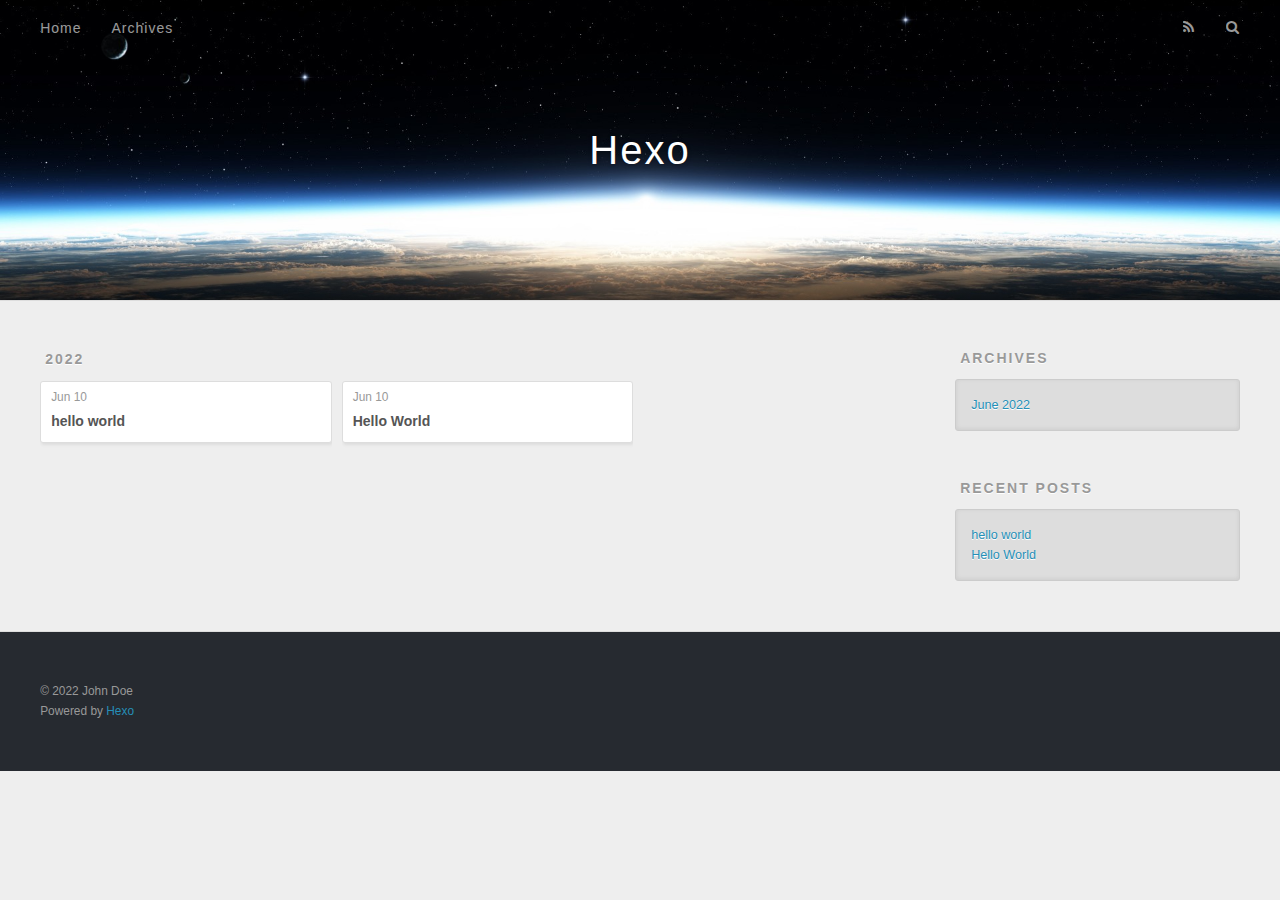
==== archives/index.html @ b184bdeb "Site updated: 2022-06-10 23:36:42" ====
<!DOCTYPE html>
<html>
<head>
  <meta charset="utf-8">
  

  
  <title>Archives | Hexo</title>
  <meta name="viewport" content="width=device-width, initial-scale=1, maximum-scale=1">
  <meta property="og:type" content="website">
<meta property="og:title" content="Hexo">
<meta property="og:url" content="http://example.com/archives/index.html">
<meta property="og:site_name" content="Hexo">
<meta property="og:locale" content="en_US">
<meta property="article:author" content="John Doe">
<meta name="twitter:card" content="summary">
  
    <link rel="alternate" href="/atom.xml" title="Hexo" type="application/atom+xml">
  
  
    <link rel="icon" href="/favicon.png">
  
  
    <link href="//fonts.googleapis.com/css?family=Source+Code+Pro" rel="stylesheet" type="text/css">
  
  
<link rel="stylesheet" href="/css/style.css">

<meta name="generator" content="Hexo 5.4.2"></head>

<body>
  <div id="container">
    <div id="wrap">
      <header id="header">
  <div id="banner"></div>
  <div id="header-outer" class="outer">
    <div id="header-title" class="inner">
      <h1 id="logo-wrap">
        <a href="/" id="logo">Hexo</a>
      </h1>
      
    </div>
    <div id="header-inner" class="inner">
      <nav id="main-nav">
        <a id="main-nav-toggle" class="nav-icon"></a>
        
          <a class="main-nav-link" href="/">Home</a>
        
          <a class="main-nav-link" href="/archives">Archives</a>
        
      </nav>
      <nav id="sub-nav">
        
          <a id="nav-rss-link" class="nav-icon" href="/atom.xml" title="RSS Feed"></a>
        
        <a id="nav-search-btn" class="nav-icon" title="Search"></a>
      </nav>
      <div id="search-form-wrap">
        <form action="//google.com/search" method="get" accept-charset="UTF-8" class="search-form"><input type="search" name="q" class="search-form-input" placeholder="Search"><button type="submit" class="search-form-submit">&#xF002;</button><input type="hidden" name="sitesearch" value="http://example.com"></form>
      </div>
    </div>
  </div>
</header>
      <div class="outer">
        <section id="main">
  
  
    
    
      
      
      <section class="archives-wrap">
        <div class="archive-year-wrap">
          <a href="/archives/2022" class="archive-year">2022</a>
        </div>
        <div class="archives">
    
    <article class="archive-article archive-type-post">
  <div class="archive-article-inner">
    <header class="archive-article-header">
      <a href="/2022/06/10/hello-world-1/" class="archive-article-date">
  <time datetime="2022-06-10T15:29:59.000Z" itemprop="datePublished">Jun 10</time>
</a>
      
  
    <h1 itemprop="name">
      <a class="archive-article-title" href="/2022/06/10/hello-world-1/">hello world</a>
    </h1>
  

    </header>
  </div>
</article>
  
    
    
    <article class="archive-article archive-type-post">
  <div class="archive-article-inner">
    <header class="archive-article-header">
      <a href="/2022/06/10/hello-world/" class="archive-article-date">
  <time datetime="2022-06-10T15:26:46.413Z" itemprop="datePublished">Jun 10</time>
</a>
      
  
    <h1 itemprop="name">
      <a class="archive-article-title" href="/2022/06/10/hello-world/">Hello World</a>
    </h1>
  

    </header>
  </div>
</article>
  
  
    </div></section>
  


</section>
        
          <aside id="sidebar">
  
    

  
    

  
    
  
    
  <div class="widget-wrap">
    <h3 class="widget-title">Archives</h3>
    <div class="widget">
      <ul class="archive-list"><li class="archive-list-item"><a class="archive-list-link" href="/archives/2022/06/">June 2022</a></li></ul>
    </div>
  </div>


  
    
  <div class="widget-wrap">
    <h3 class="widget-title">Recent Posts</h3>
    <div class="widget">
      <ul>
        
          <li>
            <a href="/2022/06/10/hello-world-1/">hello world</a>
          </li>
        
          <li>
            <a href="/2022/06/10/hello-world/">Hello World</a>
          </li>
        
      </ul>
    </div>
  </div>

  
</aside>
        
      </div>
      <footer id="footer">
  
  <div class="outer">
    <div id="footer-info" class="inner">
      &copy; 2022 John Doe<br>
      Powered by <a href="http://hexo.io/" target="_blank">Hexo</a>
    </div>
  </div>
</footer>
    </div>
    <nav id="mobile-nav">
  
    <a href="/" class="mobile-nav-link">Home</a>
  
    <a href="/archives" class="mobile-nav-link">Archives</a>
  
</nav>
    

<script src="//ajax.googleapis.com/ajax/libs/jquery/2.0.3/jquery.min.js"></script>


  
<link rel="stylesheet" href="/fancybox/jquery.fancybox.css">

  
<script src="/fancybox/jquery.fancybox.pack.js"></script>




<script src="/js/script.js"></script>




  </div>
</body>
</html>
---- css/style.css ----
body {
  width: 100%;
}
body:before,
body:after {
  content: "";
  display: table;
}
body:after {
  clear: both;
}
html,
body,
div,
span,
applet,
object,
iframe,
h1,
h2,
h3,
h4,
h5,
h6,
p,
blockquote,
pre,
a,
abbr,
acronym,
address,
big,
cite,
code,
del,
dfn,
em,
img,
ins,
kbd,
q,
s,
samp,
small,
strike,
strong,
sub,
sup,
tt,
var,
dl,
dt,
dd,
ol,
ul,
li,
fieldset,
form,
label,
legend,
table,
caption,
tbody,
tfoot,
thead,
tr,
th,
td {
  margin: 0;
  padding: 0;
  border: 0;
  outline: 0;
  font-weight: inherit;
  font-style: inherit;
  font-family: inherit;
  font-size: 100%;
  vertical-align: baseline;
}
body {
  line-height: 1;
  color: #000;
  background: #fff;
}
ol,
ul {
  list-style: none;
}
table {
  border-collapse: separate;
  border-spacing: 0;
  vertical-align: middle;
}
caption,
th,
td {
  text-align: left;
  font-weight: normal;
  vertical-align: middle;
}
a img {
  border: none;
}
input,
button {
  margin: 0;
  padding: 0;
}
input::-moz-focus-inner,
button::-moz-focus-inner {
  border: 0;
  padding: 0;
}
@font-face {
  font-family: FontAwesome;
  font-style: normal;
  font-weight: normal;
  src: url("fonts/fontawesome-webfont.eot?v=#4.0.3");
  src: url("fonts/fontawesome-webfont.eot?#iefix&v=#4.0.3") format("embedded-opentype"), url("fonts/fontawesome-webfont.woff?v=#4.0.3") format("woff"), url("fonts/fontawesome-webfont.ttf?v=#4.0.3") format("truetype"), url("fonts/fontawesome-webfont.svg#fontawesomeregular?v=#4.0.3") format("svg");
}
html,
body,
#container {
  height: 100%;
}
body {
  background: #eee;
  font: 14px -apple-system, BlinkMacSystemFont, "Segoe UI", "Roboto", "Oxygen", "Ubuntu", "Cantarell", "Fira Sans", "Droid Sans", "Helvetica Neue", sans-serif;
  -webkit-text-size-adjust: 100%;
}
.outer {
  max-width: 1220px;
  margin: 0 auto;
  padding: 0 20px;
}
.outer:before,
.outer:after {
  content: "";
  display: table;
}
.outer:after {
  clear: both;
}
.inner {
  display: inline;
  float: left;
  width: 98.33333333333333%;
  margin: 0 0.833333333333333%;
}
.left,
.alignleft {
  float: left;
}
.right,
.alignright {
  float: right;
}
.clear {
  clear: both;
}
#container {
  position: relative;
}
.mobile-nav-on {
  overflow: hidden;
}
#wrap {
  height: 100%;
  width: 100%;
  position: absolute;
  top: 0;
  left: 0;
  -webkit-transition: 0.2s ease-out;
  -moz-transition: 0.2s ease-out;
  -ms-transition: 0.2s ease-out;
  transition: 0.2s ease-out;
  z-index: 1;
  background: #eee;
}
.mobile-nav-on #wrap {
  left: 280px;
}
@media screen and (min-width: 768px) {
  #main {
    display: inline;
    float: left;
    width: 73.33333333333333%;
    margin: 0 0.833333333333333%;
  }
}
.article-date,
.article-category-link,
.archive-year,
.widget-title {
  text-decoration: none;
  text-transform: uppercase;
  letter-spacing: 2px;
  color: #999;
  margin-bottom: 1em;
  margin-left: 5px;
  line-height: 1em;
  text-shadow: 0 1px #fff;
  font-weight: bold;
}
.article-inner,
.archive-article-inner {
  background: #fff;
  -webkit-box-shadow: 1px 2px 3px #ddd;
  box-shadow: 1px 2px 3px #ddd;
  border: 1px solid #ddd;
  border-radius: 3px;
}
.article-entry h1,
.widget h1 {
  font-size: 2em;
}
.article-entry h2,
.widget h2 {
  font-size: 1.5em;
}
.article-entry h3,
.widget h3 {
  font-size: 1.3em;
}
.article-entry h4,
.widget h4 {
  font-size: 1.2em;
}
.article-entry h5,
.widget h5 {
  font-size: 1em;
}
.article-entry h6,
.widget h6 {
  font-size: 1em;
  color: #999;
}
.article-entry hr,
.widget hr {
  border: 1px dashed #ddd;
}
.article-entry strong,
.widget strong {
  font-weight: bold;
}
.article-entry em,
.widget em,
.article-entry cite,
.widget cite {
  font-style: italic;
}
.article-entry sup,
.widget sup,
.article-entry sub,
.widget sub {
  font-size: 0.75em;
  line-height: 0;
  position: relative;
  vertical-align: baseline;
}
.article-entry sup,
.widget sup {
  top: -0.5em;
}
.article-entry sub,
.widget sub {
  bottom: -0.2em;
}
.article-entry small,
.widget small {
  font-size: 0.85em;
}
.article-entry acronym,
.widget acronym,
.article-entry abbr,
.widget abbr {
  border-bottom: 1px dotted;
}
.article-entry ul,
.widget ul,
.article-entry ol,
.widget ol,
.article-entry dl,
.widget dl {
  margin: 0 20px;
  line-height: 1.6em;
}
.article-entry ul ul,
.widget ul ul,
.article-entry ol ul,
.widget ol ul,
.article-entry ul ol,
.widget ul ol,
.article-entry ol ol,
.widget ol ol {
  margin-top: 0;
  margin-bottom: 0;
}
.article-entry ul,
.widget ul {
  list-style: disc;
}
.article-entry ol,
.widget ol {
  list-style: decimal;
}
.article-entry dt,
.widget dt {
  font-weight: bold;
}
#header {
  height: 300px;
  position: relative;
  border-bottom: 1px solid #ddd;
}
#header:before,
#header:after {
  content: "";
  position: absolute;
  left: 0;
  right: 0;
  height: 40px;
}
#header:before {
  top: 0;
  background: -webkit-linear-gradient(rgba(0,0,0,0.2), transparent);
  background: -moz-linear-gradient(rgba(0,0,0,0.2), transparent);
  background: -ms-linear-gradient(rgba(0,0,0,0.2), transparent);
  background: linear-gradient(rgba(0,0,0,0.2), transparent);
}
#header:after {
  bottom: 0;
  background: -webkit-linear-gradient(transparent, rgba(0,0,0,0.2));
  background: -moz-linear-gradient(transparent, rgba(0,0,0,0.2));
  background: -ms-linear-gradient(transparent, rgba(0,0,0,0.2));
  background: linear-gradient(transparent, rgba(0,0,0,0.2));
}
#header-outer {
  height: 100%;
  position: relative;
}
#header-inner {
  position: relative;
  overflow: hidden;
}
#banner {
  position: absolute;
  top: 0;
  left: 0;
  width: 100%;
  height: 100%;
  background: url("images/banner.jpg") center #000;
  background-size: cover;
  z-index: -1;
}
#header-title {
  text-align: center;
  height: 40px;
  position: absolute;
  top: 50%;
  left: 0;
  margin-top: -20px;
}
#logo,
#subtitle {
  text-decoration: none;
  color: #fff;
  font-weight: 300;
  text-shadow: 0 1px 4px rgba(0,0,0,0.3);
}
#logo {
  font-size: 40px;
  line-height: 40px;
  letter-spacing: 2px;
}
#subtitle {
  font-size: 16px;
  line-height: 16px;
  letter-spacing: 1px;
}
#subtitle-wrap {
  margin-top: 16px;
}
#main-nav {
  float: left;
  margin-left: -15px;
}
.nav-icon,
.main-nav-link {
  float: left;
  color: #fff;
  opacity: 0.6;
  text-decoration: none;
  text-shadow: 0 1px rgba(0,0,0,0.2);
  -webkit-transition: opacity 0.2s;
  -moz-transition: opacity 0.2s;
  -ms-transition: opacity 0.2s;
  transition: opacity 0.2s;
  display: block;
  padding: 20px 15px;
}
.nav-icon:hover,
.main-nav-link:hover {
  opacity: 1;
}
.nav-icon {
  font-family: FontAwesome;
  text-align: center;
  font-size: 14px;
  width: 14px;
  height: 14px;
  padding: 20px 15px;
  position: relative;
  cursor: pointer;
}
.main-nav-link {
  font-weight: 300;
  letter-spacing: 1px;
}
@media screen and (max-width: 479px) {
  .main-nav-link {
    display: none;
  }
}
#main-nav-toggle {
  display: none;
}
#main-nav-toggle:before {
  content: "\f0c9";
}
@media screen and (max-width: 479px) {
  #main-nav-toggle {
    display: block;
  }
}
#sub-nav {
  float: right;
  margin-right: -15px;
}
#nav-rss-link:before {
  content: "\f09e";
}
#nav-search-btn:before {
  content: "\f002";
}
#search-form-wrap {
  position: absolute;
  top: 15px;
  width: 150px;
  height: 30px;
  right: -150px;
  opacity: 0;
  -webkit-transition: 0.2s ease-out;
  -moz-transition: 0.2s ease-out;
  -ms-transition: 0.2s ease-out;
  transition: 0.2s ease-out;
}
#search-form-wrap.on {
  opacity: 1;
  right: 0;
}
@media screen and (max-width: 479px) {
  #search-form-wrap {
    width: 100%;
    right: -100%;
  }
}
.search-form {
  position: absolute;
  top: 0;
  left: 0;
  right: 0;
  background: #fff;
  padding: 5px 15px;
  border-radius: 15px;
  -webkit-box-shadow: 0 0 10px rgba(0,0,0,0.3);
  box-shadow: 0 0 10px rgba(0,0,0,0.3);
}
.search-form-input {
  border: none;
  background: none;
  color: #555;
  width: 100%;
  font: 13px -apple-system, BlinkMacSystemFont, "Segoe UI", "Roboto", "Oxygen", "Ubuntu", "Cantarell", "Fira Sans", "Droid Sans", "Helvetica Neue", sans-serif;
  outline: none;
}
.search-form-input::-webkit-search-results-decoration,
.search-form-input::-webkit-search-cancel-button {
  -webkit-appearance: none;
}
.search-form-submit {
  position: absolute;
  top: 50%;
  right: 10px;
  margin-top: -7px;
  font: 13px FontAwesome;
  border: none;
  background: none;
  color: #bbb;
  cursor: pointer;
}
.search-form-submit:hover,
.search-form-submit:focus {
  color: #777;
}
.article {
  margin: 50px 0;
}
.article-inner {
  overflow: hidden;
}
.article-meta:before,
.article-meta:after {
  content: "";
  display: table;
}
.article-meta:after {
  clear: both;
}
.article-date {
  float: left;
}
.article-category {
  float: left;
  line-height: 1em;
  color: #ccc;
  text-shadow: 0 1px #fff;
  margin-left: 8px;
}
.article-category:before {
  content: "\2022";
}
.article-category-link {
  margin: 0 12px 1em;
}
.article-header {
  padding: 20px 20px 0;
}
.article-title {
  text-decoration: none;
  font-size: 2em;
  font-weight: bold;
  color: #555;
  line-height: 1.1em;
  -webkit-transition: color 0.2s;
  -moz-transition: color 0.2s;
  -ms-transition: color 0.2s;
  transition: color 0.2s;
}
a.article-title:hover {
  color: #258fb8;
}
.article-entry {
  color: #555;
  padding: 0 20px;
}
.article-entry:before,
.article-entry:after {
  content: "";
  display: table;
}
.article-entry:after {
  clear: both;
}
.article-entry p,
.article-entry table {
  line-height: 1.6em;
  margin: 1.6em 0;
}
.article-entry h1,
.article-entry h2,
.article-entry h3,
.article-entry h4,
.article-entry h5,
.article-entry h6 {
  font-weight: bold;
}
.article-entry h1,
.article-entry h2,
.article-entry h3,
.article-entry h4,
.article-entry h5,
.article-entry h6 {
  line-height: 1.1em;
  margin: 1.1em 0;
}
.article-entry a {
  color: #258fb8;
  text-decoration: none;
}
.article-entry a:hover {
  text-decoration: underline;
}
.article-entry ul,
.article-entry ol,
.article-entry dl {
  margin-top: 1.6em;
  margin-bottom: 1.6em;
}
.article-entry img,
.article-entry video {
  max-width: 100%;
  height: auto;
  display: block;
  margin: auto;
}
.article-entry iframe {
  border: none;
}
.article-entry table {
  width: 100%;
  border-collapse: collapse;
  border-spacing: 0;
}
.article-entry th {
  font-weight: bold;
  border-bottom: 3px solid #ddd;
  padding-bottom: 0.5em;
}
.article-entry td {
  border-bottom: 1px solid #ddd;
  padding: 10px 0;
}
.article-entry blockquote {
  font-family: Georgia, "Times New Roman", serif;
  font-size: 1.4em;
  margin: 1.6em 20px;
  text-align: center;
}
.article-entry blockquote footer {
  font-size: 14px;
  margin: 1.6em 0;
  font-family: -apple-system, BlinkMacSystemFont, "Segoe UI", "Roboto", "Oxygen", "Ubuntu", "Cantarell", "Fira Sans", "Droid Sans", "Helvetica Neue", sans-serif;
}
.article-entry blockquote footer cite:before {
  content: "—";
  padding: 0 0.5em;
}
.article-entry .pullquote {
  text-align: left;
  width: 45%;
  margin: 0;
}
.article-entry .pullquote.left {
  margin-left: 0.5em;
  margin-right: 1em;
}
.article-entry .pullquote.right {
  margin-right: 0.5em;
  margin-left: 1em;
}
.article-entry .caption {
  color: #999;
  display: block;
  font-size: 0.9em;
  margin-top: 0.5em;
  position: relative;
  text-align: center;
}
.article-entry .video-container {
  position: relative;
  padding-top: 56.25%;
  height: 0;
  overflow: hidden;
}
.article-entry .video-container iframe,
.article-entry .video-container object,
.article-entry .video-container embed {
  position: absolute;
  top: 0;
  left: 0;
  width: 100%;
  height: 100%;
  margin-top: 0;
}
.article-more-link a {
  display: inline-block;
  line-height: 1em;
  padding: 6px 15px;
  border-radius: 15px;
  background: #eee;
  color: #999;
  text-shadow: 0 1px #fff;
  text-decoration: none;
}
.article-more-link a:hover {
  background: #258fb8;
  color: #fff;
  text-decoration: none;
  text-shadow: 0 1px #1e7293;
}
.article-footer {
  font-size: 0.85em;
  line-height: 1.6em;
  border-top: 1px solid #ddd;
  padding-top: 1.6em;
  margin: 0 20px 20px;
}
.article-footer:before,
.article-footer:after {
  content: "";
  display: table;
}
.article-footer:after {
  clear: both;
}
.article-footer a {
  color: #999;
  text-decoration: none;
}
.article-footer a:hover {
  color: #555;
}
.article-tag-list-item {
  float: left;
  margin-right: 10px;
}
.article-tag-list-link:before {
  content: "#";
}
.article-comment-link {
  float: right;
}
.article-comment-link:before {
  content: "\f075";
  font-family: FontAwesome;
  padding-right: 8px;
}
.article-share-link {
  cursor: pointer;
  float: right;
  margin-left: 20px;
}
.article-share-link:before {
  content: "\f064";
  font-family: FontAwesome;
  padding-right: 6px;
}
#article-nav {
  position: relative;
}
#article-nav:before,
#article-nav:after {
  content: "";
  display: table;
}
#article-nav:after {
  clear: both;
}
@media screen and (min-width: 768px) {
  #article-nav {
    margin: 50px 0;
  }
  #article-nav:before {
    width: 8px;
    height: 8px;
    position: absolute;
    top: 50%;
    left: 50%;
    margin-top: -4px;
    margin-left: -4px;
    content: "";
    border-radius: 50%;
    background: #ddd;
    -webkit-box-shadow: 0 1px 2px #fff;
    box-shadow: 0 1px 2px #fff;
  }
}
.article-nav-link-wrap {
  text-decoration: none;
  text-shadow: 0 1px #fff;
  color: #999;
  -webkit-box-sizing: border-box;
  -moz-box-sizing: border-box;
  box-sizing: border-box;
  margin-top: 50px;
  text-align: center;
  display: block;
}
.article-nav-link-wrap:hover {
  color: #555;
}
@media screen and (min-width: 768px) {
  .article-nav-link-wrap {
    width: 50%;
    margin-top: 0;
  }
}
@media screen and (min-width: 768px) {
  #article-nav-newer {
    float: left;
    text-align: right;
    padding-right: 20px;
  }
}
@media screen and (min-width: 768px) {
  #article-nav-older {
    float: right;
    text-align: left;
    padding-left: 20px;
  }
}
.article-nav-caption {
  text-transform: uppercase;
  letter-spacing: 2px;
  color: #ddd;
  line-height: 1em;
  font-weight: bold;
}
#article-nav-newer .article-nav-caption {
  margin-right: -2px;
}
.article-nav-title {
  font-size: 0.85em;
  line-height: 1.6em;
  margin-top: 0.5em;
}
.article-share-box {
  position: absolute;
  display: none;
  background: #fff;
  -webkit-box-shadow: 1px 2px 10px rgba(0,0,0,0.2);
  box-shadow: 1px 2px 10px rgba(0,0,0,0.2);
  border-radius: 3px;
  margin-left: -145px;
  overflow: hidden;
  z-index: 1;
}
.article-share-box.on {
  display: block;
}
.article-share-input {
  width: 100%;
  background: none;
  -webkit-box-sizing: border-box;
  -moz-box-sizing: border-box;
  box-sizing: border-box;
  font: 14px -apple-system, BlinkMacSystemFont, "Segoe UI", "Roboto", "Oxygen", "Ubuntu", "Cantarell", "Fira Sans", "Droid Sans", "Helvetica Neue", sans-serif;
  padding: 0 15px;
  color: #555;
  outline: none;
  border: 1px solid #ddd;
  border-radius: 3px 3px 0 0;
  height: 36px;
  line-height: 36px;
}
.article-share-links {
  background: #eee;
}
.article-share-links:before,
.article-share-links:after {
  content: "";
  display: table;
}
.article-share-links:after {
  clear: both;
}
.article-share-twitter,
.article-share-facebook,
.article-share-pinterest,
.article-share-google {
  width: 50px;
  height: 36px;
  display: block;
  float: left;
  position: relative;
  color: #999;
  text-shadow: 0 1px #fff;
}
.article-share-twitter:before,
.article-share-facebook:before,
.article-share-pinterest:before,
.article-share-google:before {
  font-size: 20px;
  font-family: FontAwesome;
  width: 20px;
  height: 20px;
  position: absolute;
  top: 50%;
  left: 50%;
  margin-top: -10px;
  margin-left: -10px;
  text-align: center;
}
.article-share-twitter:hover,
.article-share-facebook:hover,
.article-share-pinterest:hover,
.article-share-google:hover {
  color: #fff;
}
.article-share-twitter:before {
  content: "\f099";
}
.article-share-twitter:hover {
  background: #00aced;
  text-shadow: 0 1px #008abe;
}
.article-share-facebook:before {
  content: "\f09a";
}
.article-share-facebook:hover {
  background: #3b5998;
  text-shadow: 0 1px #2f477a;
}
.article-share-pinterest:before {
  content: "\f0d2";
}
.article-share-pinterest:hover {
  background: #cb2027;
  text-shadow: 0 1px #a21a1f;
}
.article-share-google:before {
  content: "\f0d5";
}
.article-share-google:hover {
  background: #dd4b39;
  text-shadow: 0 1px #be3221;
}
.article-gallery {
  background: #000;
  position: relative;
}
.article-gallery-photos {
  position: relative;
  overflow: hidden;
}
.article-gallery-img {
  display: none;
  max-width: 100%;
}
.article-gallery-img:first-child {
  display: block;
}
.article-gallery-img.loaded {
  position: absolute;
  display: block;
}
.article-gallery-img img {
  display: block;
  max-width: 100%;
  margin: 0 auto;
}
#comments {
  background: #fff;
  -webkit-box-shadow: 1px 2px 3px #ddd;
  box-shadow: 1px 2px 3px #ddd;
  padding: 20px;
  border: 1px solid #ddd;
  border-radius: 3px;
  margin: 50px 0;
}
#comments a {
  color: #258fb8;
}
.archives-wrap {
  margin: 50px 0;
}
.archives:before,
.archives:after {
  content: "";
  display: table;
}
.archives:after {
  clear: both;
}
.archive-year-wrap {
  margin-bottom: 1em;
}
.archives {
  -webkit-column-gap: 10px;
  -moz-column-gap: 10px;
  column-gap: 10px;
}
@media screen and (min-width: 480px) and (max-width: 767px) {
  .archives {
    -webkit-column-count: 2;
    -moz-column-count: 2;
    column-count: 2;
  }
}
@media screen and (min-width: 768px) {
  .archives {
    -webkit-column-count: 3;
    -moz-column-count: 3;
    column-count: 3;
  }
}
.archive-article {
  -webkit-column-break-inside: avoid;
  page-break-inside: avoid;
  overflow: hidden;
  break-inside: avoid-column;
}
.archive-article-inner {
  padding: 10px;
  margin-bottom: 15px;
}
.archive-article-title {
  text-decoration: none;
  font-weight: bold;
  color: #555;
  -webkit-transition: color 0.2s;
  -moz-transition: color 0.2s;
  -ms-transition: color 0.2s;
  transition: color 0.2s;
  line-height: 1.6em;
}
.archive-article-title:hover {
  color: #258fb8;
}
.archive-article-footer {
  margin-top: 1em;
}
.archive-article-date {
  color: #999;
  text-decoration: none;
  font-size: 0.85em;
  line-height: 1em;
  margin-bottom: 0.5em;
  display: block;
}
#page-nav {
  margin: 50px auto;
  background: #fff;
  -webkit-box-shadow: 1px 2px 3px #ddd;
  box-shadow: 1px 2px 3px #ddd;
  border: 1px solid #ddd;
  border-radius: 3px;
  text-align: center;
  color: #999;
  overflow: hidden;
}
#page-nav:before,
#page-nav:after {
  content: "";
  display: table;
}
#page-nav:after {
  clear: both;
}
#page-nav a,
#page-nav span {
  padding: 10px 20px;
  line-height: 1;
  height: 2ex;
}
#page-nav a {
  color: #999;
  text-decoration: none;
}
#page-nav a:hover {
  background: #999;
  color: #fff;
}
#page-nav .prev {
  float: left;
}
#page-nav .next {
  float: right;
}
#page-nav .page-number {
  display: inline-block;
}
@media screen and (max-width: 479px) {
  #page-nav .page-number {
    display: none;
  }
}
#page-nav .current {
  color: #555;
  font-weight: bold;
}
#page-nav .space {
  color: #ddd;
}
#footer {
  background: #262a30;
  padding: 50px 0;
  border-top: 1px solid #ddd;
  color: #999;
}
#footer a {
  color: #258fb8;
  text-decoration: none;
}
#footer a:hover {
  text-decoration: underline;
}
#footer-info {
  line-height: 1.6em;
  font-size: 0.85em;
}
.article-entry pre,
.article-entry .highlight {
  background: #2d2d2d;
  margin: 0 -20px;
  padding: 15px 20px;
  border-style: solid;
  border-color: #ddd;
  border-width: 1px 0;
  overflow: auto;
  color: #ccc;
  line-height: 22.400000000000002px;
}
.article-entry .highlight .gutter pre,
.article-entry .gist .gist-file .gist-data .line-numbers {
  color: #666;
  font-size: 0.85em;
}
.article-entry pre,
.article-entry code {
  font-family: "Source Code Pro", Consolas, Monaco, Menlo, Consolas, monospace;
}
.article-entry code {
  background: #eee;
  text-shadow: 0 1px #fff;
  padding: 0 0.3em;
}
.article-entry pre code {
  background: none;
  text-shadow: none;
  padding: 0;
}
.article-entry .highlight pre {
  border: none;
  margin: 0;
  padding: 0;
}
.article-entry .highlight table {
  margin: 0;
  width: auto;
}
.article-entry .highlight td {
  border: none;
  padding: 0;
}
.article-entry .highlight figcaption {
  font-size: 0.85em;
  color: #999;
  line-height: 1em;
  margin-bottom: 1em;
}
.article-entry .highlight figcaption:before,
.article-entry .highlight figcaption:after {
  content: "";
  display: table;
}
.article-entry .highlight figcaption:after {
  clear: both;
}
.article-entry .highlight figcaption a {
  float: right;
}
.article-entry .highlight .gutter pre {
  text-align: right;
  padding-right: 20px;
}
.article-entry .highlight .line {
  height: 22.400000000000002px;
}
.article-entry .highlight .line.marked {
  background: #515151;
}
.article-entry .gist {
  margin: 0 -20px;
  border-style: solid;
  border-color: #ddd;
  border-width: 1px 0;
  background: #2d2d2d;
  padding: 15px 20px 15px 0;
}
.article-entry .gist .gist-file {
  border: none;
  font-family: "Source Code Pro", Consolas, Monaco, Menlo, Consolas, monospace;
  margin: 0;
}
.article-entry .gist .gist-file .gist-data {
  background: none;
  border: none;
}
.article-entry .gist .gist-file .gist-data .line-numbers {
  background: none;
  border: none;
  padding: 0 20px 0 0;
}
.article-entry .gist .gist-file .gist-data .line-data {
  padding: 0 !important;
}
.article-entry .gist .gist-file .highlight {
  margin: 0;
  padding: 0;
  border: none;
}
.article-entry .gist .gist-file .gist-meta {
  background: #2d2d2d;
  color: #999;
  font: 0.85em -apple-system, BlinkMacSystemFont, "Segoe UI", "Roboto", "Oxygen", "Ubuntu", "Cantarell", "Fira Sans", "Droid Sans", "Helvetica Neue", sans-serif;
  text-shadow: 0 0;
  padding: 0;
  margin-top: 1em;
  margin-left: 20px;
}
.article-entry .gist .gist-file .gist-meta a {
  color: #258fb8;
  font-weight: normal;
}
.article-entry .gist .gist-file .gist-meta a:hover {
  text-decoration: underline;
}
pre .comment,
pre .title {
  color: #999;
}
pre .variable,
pre .attribute,
pre .tag,
pre .regexp,
pre .ruby .constant,
pre .xml .tag .title,
pre .xml .pi,
pre .xml .doctype,
pre .html .doctype,
pre .css .id,
pre .css .class,
pre .css .pseudo {
  color: #f2777a;
}
pre .number,
pre .preprocessor,
pre .built_in,
pre .literal,
pre .params,
pre .constant {
  color: #f99157;
}
pre .class,
pre .ruby .class .title,
pre .css .rules .attribute {
  color: #9c9;
}
pre .string,
pre .value,
pre .inheritance,
pre .header,
pre .ruby .symbol,
pre .xml .cdata {
  color: #9c9;
}
pre .css .hexcolor {
  color: #6cc;
}
pre .function,
pre .python .decorator,
pre .python .title,
pre .ruby .function .title,
pre .ruby .title .keyword,
pre .perl .sub,
pre .javascript .title,
pre .coffeescript .title {
  color: #69c;
}
pre .keyword,
pre .javascript .function {
  color: #c9c;
}
@media screen and (max-width: 479px) {
  #mobile-nav {
    position: absolute;
    top: 0;
    left: 0;
    width: 280px;
    height: 100%;
    background: #191919;
    border-right: 1px solid #fff;
  }
}
@media screen and (max-width: 479px) {
  .mobile-nav-link {
    display: block;
    color: #999;
    text-decoration: none;
    padding: 15px 20px;
    font-weight: bold;
  }
  .mobile-nav-link:hover {
    color: #fff;
  }
}
@media screen and (min-width: 768px) {
  #sidebar {
    display: inline;
    float: left;
    width: 23.333333333333332%;
    margin: 0 0.833333333333333%;
  }
}
.widget-wrap {
  margin: 50px 0;
}
.widget {
  color: #777;
  text-shadow: 0 1px #fff;
  background: #ddd;
  -webkit-box-shadow: 0 -1px 4px #ccc inset;
  box-shadow: 0 -1px 4px #ccc inset;
  border: 1px solid #ccc;
  padding: 15px;
  border-radius: 3px;
}
.widget a {
  color: #258fb8;
  text-decoration: none;
}
.widget a:hover {
  text-decoration: underline;
}
.widget ul ul,
.widget ol ul,
.widget dl ul,
.widget ul ol,
.widget ol ol,
.widget dl ol,
.widget ul dl,
.widget ol dl,
.widget dl dl {
  margin-left: 15px;
  list-style: disc;
}
.widget {
  line-height: 1.6em;
  word-wrap: break-word;
  font-size: 0.9em;
}
.widget ul,
.widget ol {
  list-style: none;
  margin: 0;
}
.widget ul ul,
.widget ol ul,
.widget ul ol,
.widget ol ol {
  margin: 0 20px;
}
.widget ul ul,
.widget ol ul {
  list-style: disc;
}
.widget ul ol,
.widget ol ol {
  list-style: decimal;
}
.category-list-count,
.tag-list-count,
.archive-list-count {
  padding-left: 5px;
  color: #999;
  font-size: 0.85em;
}
.category-list-count:before,
.tag-list-count:before,
.archive-list-count:before {
  content: "(";
}
.category-list-count:after,
.tag-list-count:after,
.archive-list-count:after {
  content: ")";
}
.tagcloud a {
  margin-right: 5px;
  display: inline-block;
}
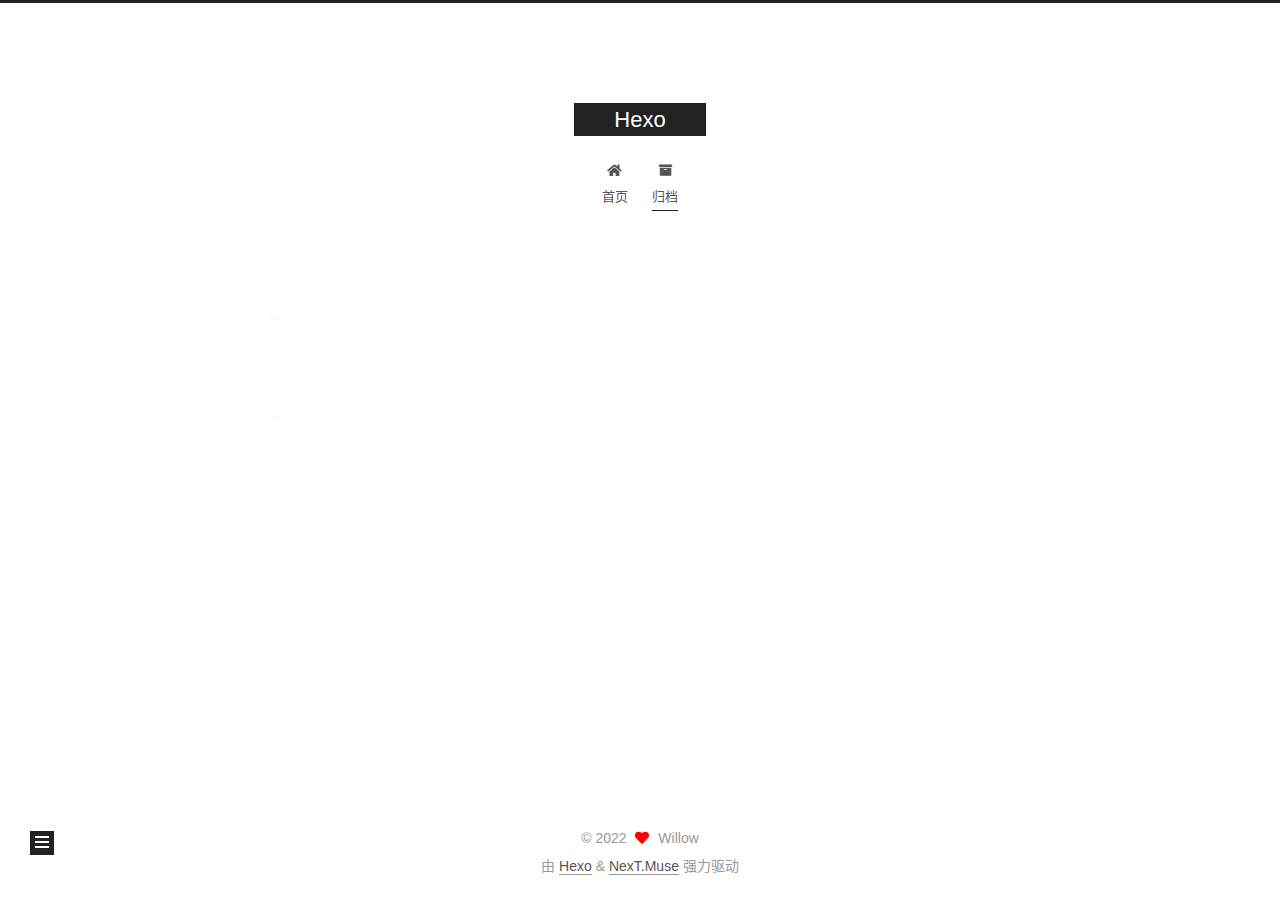
==== commit 6e401002: "Site updated: 2022-06-10 23:41:58" ====
--- a/archives/index.html
+++ b/archives/index.html
@@ -1,201 +1,360 @@
 <!DOCTYPE html>
-<html>
+<html lang="zh-CN">
 <head>
-  <meta charset="utf-8">
-  
-
-  
-  <title>Archives | Hexo</title>
-  <meta name="viewport" content="width=device-width, initial-scale=1, maximum-scale=1">
+  <meta charset="UTF-8">
+<meta name="viewport" content="width=device-width, initial-scale=1, maximum-scale=2">
+<meta name="theme-color" content="#222">
+<meta name="generator" content="Hexo 5.4.2">
+  <link rel="apple-touch-icon" sizes="180x180" href="/images/apple-touch-icon-next.png">
+  <link rel="icon" type="image/png" sizes="32x32" href="/images/favicon-32x32-next.png">
+  <link rel="icon" type="image/png" sizes="16x16" href="/images/favicon-16x16-next.png">
+  <link rel="mask-icon" href="/images/logo.svg" color="#222">
+
+<link rel="stylesheet" href="/css/main.css">
+
+
+<link rel="stylesheet" href="/lib/font-awesome/css/all.min.css">
+
+<script id="hexo-configurations">
+    var NexT = window.NexT || {};
+    var CONFIG = {"hostname":"example.com","root":"/","scheme":"Muse","version":"7.8.0","exturl":false,"sidebar":{"position":"left","display":"post","padding":18,"offset":12,"onmobile":false},"copycode":{"enable":false,"show_result":false,"style":null},"back2top":{"enable":true,"sidebar":false,"scrollpercent":false},"bookmark":{"enable":false,"color":"#222","save":"auto"},"fancybox":false,"mediumzoom":false,"lazyload":false,"pangu":false,"comments":{"style":"tabs","active":null,"storage":true,"lazyload":false,"nav":null},"algolia":{"hits":{"per_page":10},"labels":{"input_placeholder":"Search for Posts","hits_empty":"We didn't find any results for the search: ${query}","hits_stats":"${hits} results found in ${time} ms"}},"localsearch":{"enable":false,"trigger":"auto","top_n_per_article":1,"unescape":false,"preload":false},"motion":{"enable":true,"async":false,"transition":{"post_block":"fadeIn","post_header":"slideDownIn","post_body":"slideDownIn","coll_header":"slideLeftIn","sidebar":"slideUpIn"}}};
+  </script>
+
   <meta property="og:type" content="website">
 <meta property="og:title" content="Hexo">
 <meta property="og:url" content="http://example.com/archives/index.html">
 <meta property="og:site_name" content="Hexo">
-<meta property="og:locale" content="en_US">
-<meta property="article:author" content="John Doe">
+<meta property="og:locale" content="zh_CN">
+<meta property="article:author" content="Willow">
 <meta name="twitter:card" content="summary">
-  
-    <link rel="alternate" href="/atom.xml" title="Hexo" type="application/atom+xml">
-  
-  
-    <link rel="icon" href="/favicon.png">
-  
-  
-    <link href="//fonts.googleapis.com/css?family=Source+Code+Pro" rel="stylesheet" type="text/css">
-  
-  
-<link rel="stylesheet" href="/css/style.css">
-
-<meta name="generator" content="Hexo 5.4.2"></head>
-
-<body>
-  <div id="container">
-    <div id="wrap">
-      <header id="header">
-  <div id="banner"></div>
-  <div id="header-outer" class="outer">
-    <div id="header-title" class="inner">
-      <h1 id="logo-wrap">
-        <a href="/" id="logo">Hexo</a>
-      </h1>
+
+<link rel="canonical" href="http://example.com/archives/">
+
+
+<script id="page-configurations">
+  // https://hexo.io/docs/variables.html
+  CONFIG.page = {
+    sidebar: "",
+    isHome : false,
+    isPost : false,
+    lang   : 'zh-CN'
+  };
+</script>
+
+  <title>归档 | Hexo</title>
+  
+
+
+
+
+
+
+  <noscript>
+  <style>
+  .use-motion .brand,
+  .use-motion .menu-item,
+  .sidebar-inner,
+  .use-motion .post-block,
+  .use-motion .pagination,
+  .use-motion .comments,
+  .use-motion .post-header,
+  .use-motion .post-body,
+  .use-motion .collection-header { opacity: initial; }
+
+  .use-motion .site-title,
+  .use-motion .site-subtitle {
+    opacity: initial;
+    top: initial;
+  }
+
+  .use-motion .logo-line-before i { left: initial; }
+  .use-motion .logo-line-after i { right: initial; }
+  </style>
+</noscript>
+
+</head>
+
+<body itemscope itemtype="http://schema.org/WebPage">
+  <div class="container use-motion">
+    <div class="headband"></div>
+
+    <header class="header" itemscope itemtype="http://schema.org/WPHeader">
+      <div class="header-inner"><div class="site-brand-container">
+  <div class="site-nav-toggle">
+    <div class="toggle" aria-label="切换导航栏">
+      <span class="toggle-line toggle-line-first"></span>
+      <span class="toggle-line toggle-line-middle"></span>
+      <span class="toggle-line toggle-line-last"></span>
+    </div>
+  </div>
+
+  <div class="site-meta">
+
+    <a href="/" class="brand" rel="start">
+      <span class="logo-line-before"><i></i></span>
+      <h1 class="site-title">Hexo</h1>
+      <span class="logo-line-after"><i></i></span>
+    </a>
+  </div>
+
+  <div class="site-nav-right">
+    <div class="toggle popup-trigger">
+    </div>
+  </div>
+</div>
+
+
+
+
+<nav class="site-nav">
+  <ul id="menu" class="main-menu menu">
+        <li class="menu-item menu-item-home">
+
+    <a href="/" rel="section"><i class="fa fa-home fa-fw"></i>首页</a>
+
+  </li>
+        <li class="menu-item menu-item-archives">
+
+    <a href="/archives/" rel="section"><i class="fa fa-archive fa-fw"></i>归档</a>
+
+  </li>
+  </ul>
+</nav>
+
+
+
+
+</div>
+    </header>
+
+    
+  <div class="back-to-top">
+    <i class="fa fa-arrow-up"></i>
+    <span>0%</span>
+  </div>
+
+
+    <main class="main">
+      <div class="main-inner">
+        <div class="content-wrap">
+          
+
+          <div class="content archive">
+            
+
+  
+  
+  
+  <div class="post-block">
+    <div class="posts-collapse">
+      <div class="collection-title">
+        <span class="collection-header">嗯..! 目前共计 2 篇日志。 继续努力。</span>
+      </div>
+
       
-    </div>
-    <div id="header-inner" class="inner">
-      <nav id="main-nav">
-        <a id="main-nav-toggle" class="nav-icon"></a>
+    <div class="collection-year">
+      <span class="collection-header">2022</span>
+    </div>
+
+  <article itemscope itemtype="http://schema.org/Article">
+    <header class="post-header">
+
+      <div class="post-meta">
+        <time itemprop="dateCreated"
+              datetime="2022-06-10T23:29:59+08:00"
+              content="2022-06-10">
+          06-10
+        </time>
+      </div>
+
+      <div class="post-title">
+          <a class="post-title-link" href="/2022/06/10/hello-world-1/" itemprop="url">
+            <span itemprop="name">hello world</span>
+          </a>
+      </div>
+
+    </header>
+  </article>
+
+  <article itemscope itemtype="http://schema.org/Article">
+    <header class="post-header">
+
+      <div class="post-meta">
+        <time itemprop="dateCreated"
+              datetime="2022-06-10T23:26:46+08:00"
+              content="2022-06-10">
+          06-10
+        </time>
+      </div>
+
+      <div class="post-title">
+          <a class="post-title-link" href="/2022/06/10/hello-world/" itemprop="url">
+            <span itemprop="name">Hello World</span>
+          </a>
+      </div>
+
+    </header>
+  </article>
+
+
+    </div>
+  </div>
+  
+  
+  
+
+  
+
+
+
+          </div>
+          
+
+<script>
+  window.addEventListener('tabs:register', () => {
+    let { activeClass } = CONFIG.comments;
+    if (CONFIG.comments.storage) {
+      activeClass = localStorage.getItem('comments_active') || activeClass;
+    }
+    if (activeClass) {
+      let activeTab = document.querySelector(`a[href="#comment-${activeClass}"]`);
+      if (activeTab) {
+        activeTab.click();
+      }
+    }
+  });
+  if (CONFIG.comments.storage) {
+    window.addEventListener('tabs:click', event => {
+      if (!event.target.matches('.tabs-comment .tab-content .tab-pane')) return;
+      let commentClass = event.target.classList[1];
+      localStorage.setItem('comments_active', commentClass);
+    });
+  }
+</script>
+
+        </div>
+          
+  
+  <div class="toggle sidebar-toggle">
+    <span class="toggle-line toggle-line-first"></span>
+    <span class="toggle-line toggle-line-middle"></span>
+    <span class="toggle-line toggle-line-last"></span>
+  </div>
+
+  <aside class="sidebar">
+    <div class="sidebar-inner">
+
+      <ul class="sidebar-nav motion-element">
+        <li class="sidebar-nav-toc">
+          文章目录
+        </li>
+        <li class="sidebar-nav-overview">
+          站点概览
+        </li>
+      </ul>
+
+      <!--noindex-->
+      <div class="post-toc-wrap sidebar-panel">
+      </div>
+      <!--/noindex-->
+
+      <div class="site-overview-wrap sidebar-panel">
+        <div class="site-author motion-element" itemprop="author" itemscope itemtype="http://schema.org/Person">
+  <p class="site-author-name" itemprop="name">Willow</p>
+  <div class="site-description" itemprop="description"></div>
+</div>
+<div class="site-state-wrap motion-element">
+  <nav class="site-state">
+      <div class="site-state-item site-state-posts">
+          <a href="/archives/">
         
-          <a class="main-nav-link" href="/">Home</a>
+          <span class="site-state-item-count">2</span>
+          <span class="site-state-item-name">日志</span>
+        </a>
+      </div>
+  </nav>
+</div>
+
+
+
+      </div>
+
+    </div>
+  </aside>
+  <div id="sidebar-dimmer"></div>
+
+
+      </div>
+    </main>
+
+    <footer class="footer">
+      <div class="footer-inner">
         
-          <a class="main-nav-link" href="/archives">Archives</a>
+
         
-      </nav>
-      <nav id="sub-nav">
+
+<div class="copyright">
+  
+  &copy; 
+  <span itemprop="copyrightYear">2022</span>
+  <span class="with-love">
+    <i class="fa fa-heart"></i>
+  </span>
+  <span class="author" itemprop="copyrightHolder">Willow</span>
+</div>
+  <div class="powered-by">由 <a href="https://hexo.io/" class="theme-link" rel="noopener" target="_blank">Hexo</a> & <a href="https://muse.theme-next.org/" class="theme-link" rel="noopener" target="_blank">NexT.Muse</a> 强力驱动
+  </div>
+
         
-          <a id="nav-rss-link" class="nav-icon" href="/atom.xml" title="RSS Feed"></a>
-        
-        <a id="nav-search-btn" class="nav-icon" title="Search"></a>
-      </nav>
-      <div id="search-form-wrap">
-        <form action="//google.com/search" method="get" accept-charset="UTF-8" class="search-form"><input type="search" name="q" class="search-form-input" placeholder="Search"><button type="submit" class="search-form-submit">&#xF002;</button><input type="hidden" name="sitesearch" value="http://example.com"></form>
-      </div>
-    </div>
-  </div>
-</header>
-      <div class="outer">
-        <section id="main">
-  
-  
-    
-    
-      
-      
-      <section class="archives-wrap">
-        <div class="archive-year-wrap">
-          <a href="/archives/2022" class="archive-year">2022</a>
-        </div>
-        <div class="archives">
-    
-    <article class="archive-article archive-type-post">
-  <div class="archive-article-inner">
-    <header class="archive-article-header">
-      <a href="/2022/06/10/hello-world-1/" class="archive-article-date">
-  <time datetime="2022-06-10T15:29:59.000Z" itemprop="datePublished">Jun 10</time>
-</a>
-      
-  
-    <h1 itemprop="name">
-      <a class="archive-article-title" href="/2022/06/10/hello-world-1/">hello world</a>
-    </h1>
-  
-
-    </header>
-  </div>
-</article>
-  
-    
-    
-    <article class="archive-article archive-type-post">
-  <div class="archive-article-inner">
-    <header class="archive-article-header">
-      <a href="/2022/06/10/hello-world/" class="archive-article-date">
-  <time datetime="2022-06-10T15:26:46.413Z" itemprop="datePublished">Jun 10</time>
-</a>
-      
-  
-    <h1 itemprop="name">
-      <a class="archive-article-title" href="/2022/06/10/hello-world/">Hello World</a>
-    </h1>
-  
-
-    </header>
-  </div>
-</article>
-  
-  
-    </div></section>
-  
-
-
-</section>
-        
-          <aside id="sidebar">
-  
-    
-
-  
-    
-
-  
-    
-  
-    
-  <div class="widget-wrap">
-    <h3 class="widget-title">Archives</h3>
-    <div class="widget">
-      <ul class="archive-list"><li class="archive-list-item"><a class="archive-list-link" href="/archives/2022/06/">June 2022</a></li></ul>
-    </div>
-  </div>
-
-
-  
-    
-  <div class="widget-wrap">
-    <h3 class="widget-title">Recent Posts</h3>
-    <div class="widget">
-      <ul>
-        
-          <li>
-            <a href="/2022/06/10/hello-world-1/">hello world</a>
-          </li>
-        
-          <li>
-            <a href="/2022/06/10/hello-world/">Hello World</a>
-          </li>
-        
-      </ul>
-    </div>
-  </div>
-
-  
-</aside>
-        
-      </div>
-      <footer id="footer">
-  
-  <div class="outer">
-    <div id="footer-info" class="inner">
-      &copy; 2022 John Doe<br>
-      Powered by <a href="http://hexo.io/" target="_blank">Hexo</a>
-    </div>
-  </div>
-</footer>
-    </div>
-    <nav id="mobile-nav">
-  
-    <a href="/" class="mobile-nav-link">Home</a>
-  
-    <a href="/archives" class="mobile-nav-link">Archives</a>
-  
-</nav>
-    
-
-<script src="//ajax.googleapis.com/ajax/libs/jquery/2.0.3/jquery.min.js"></script>
-
-
-  
-<link rel="stylesheet" href="/fancybox/jquery.fancybox.css">
-
-  
-<script src="/fancybox/jquery.fancybox.pack.js"></script>
-
-
-
-
-<script src="/js/script.js"></script>
-
-
-
-
-  </div>
+
+
+
+
+
+
+
+
+      </div>
+    </footer>
+  </div>
+
+  
+  <script src="/lib/anime.min.js"></script>
+  <script src="/lib/velocity/velocity.min.js"></script>
+  <script src="/lib/velocity/velocity.ui.min.js"></script>
+
+<script src="/js/utils.js"></script>
+
+<script src="/js/motion.js"></script>
+
+
+<script src="/js/schemes/muse.js"></script>
+
+
+<script src="/js/next-boot.js"></script>
+
+
+
+
+  
+
+
+
+
+
+
+
+
+
+
+
+
+
+
+
+  
+
+  
+
 </body>
-</html>+</html>
--- a/css/main.css
+++ b/css/main.css
@@ -0,0 +1,2291 @@
+:root {
+  --body-bg-color: #fff;
+  --content-bg-color: #fff;
+  --card-bg-color: #f5f5f5;
+  --text-color: #555;
+  --blockquote-color: #666;
+  --link-color: #555;
+  --link-hover-color: #222;
+  --brand-color: #fff;
+  --brand-hover-color: #fff;
+  --table-row-odd-bg-color: #f9f9f9;
+  --table-row-hover-bg-color: #f5f5f5;
+  --menu-item-bg-color: #f5f5f5;
+  --btn-default-bg: #222;
+  --btn-default-color: #fff;
+  --btn-default-border-color: #222;
+  --btn-default-hover-bg: #fff;
+  --btn-default-hover-color: #222;
+  --btn-default-hover-border-color: #222;
+}
+html {
+  line-height: 1.15; /* 1 */
+  -webkit-text-size-adjust: 100%; /* 2 */
+}
+body {
+  margin: 0;
+}
+main {
+  display: block;
+}
+h1 {
+  font-size: 2em;
+  margin: 0.67em 0;
+}
+hr {
+  box-sizing: content-box; /* 1 */
+  height: 0; /* 1 */
+  overflow: visible; /* 2 */
+}
+pre {
+  font-family: monospace, monospace; /* 1 */
+  font-size: 1em; /* 2 */
+}
+a {
+  background: transparent;
+}
+abbr[title] {
+  border-bottom: none; /* 1 */
+  text-decoration: underline; /* 2 */
+  text-decoration: underline dotted; /* 2 */
+}
+b,
+strong {
+  font-weight: bolder;
+}
+code,
+kbd,
+samp {
+  font-family: monospace, monospace; /* 1 */
+  font-size: 1em; /* 2 */
+}
+small {
+  font-size: 80%;
+}
+sub,
+sup {
+  font-size: 75%;
+  line-height: 0;
+  position: relative;
+  vertical-align: baseline;
+}
+sub {
+  bottom: -0.25em;
+}
+sup {
+  top: -0.5em;
+}
+img {
+  border-style: none;
+}
+button,
+input,
+optgroup,
+select,
+textarea {
+  font-family: inherit; /* 1 */
+  font-size: 100%; /* 1 */
+  line-height: 1.15; /* 1 */
+  margin: 0; /* 2 */
+}
+button,
+input {
+/* 1 */
+  overflow: visible;
+}
+button,
+select {
+/* 1 */
+  text-transform: none;
+}
+button,
+[type='button'],
+[type='reset'],
+[type='submit'] {
+  -webkit-appearance: button;
+}
+button::-moz-focus-inner,
+[type='button']::-moz-focus-inner,
+[type='reset']::-moz-focus-inner,
+[type='submit']::-moz-focus-inner {
+  border-style: none;
+  padding: 0;
+}
+button:-moz-focusring,
+[type='button']:-moz-focusring,
+[type='reset']:-moz-focusring,
+[type='submit']:-moz-focusring {
+  outline: 1px dotted ButtonText;
+}
+fieldset {
+  padding: 0.35em 0.75em 0.625em;
+}
+legend {
+  box-sizing: border-box; /* 1 */
+  color: inherit; /* 2 */
+  display: table; /* 1 */
+  max-width: 100%; /* 1 */
+  padding: 0; /* 3 */
+  white-space: normal; /* 1 */
+}
+progress {
+  vertical-align: baseline;
+}
+textarea {
+  overflow: auto;
+}
+[type='checkbox'],
+[type='radio'] {
+  box-sizing: border-box; /* 1 */
+  padding: 0; /* 2 */
+}
+[type='number']::-webkit-inner-spin-button,
+[type='number']::-webkit-outer-spin-button {
+  height: auto;
+}
+[type='search'] {
+  outline-offset: -2px; /* 2 */
+  -webkit-appearance: textfield; /* 1 */
+}
+[type='search']::-webkit-search-decoration {
+  -webkit-appearance: none;
+}
+::-webkit-file-upload-button {
+  font: inherit; /* 2 */
+  -webkit-appearance: button; /* 1 */
+}
+details {
+  display: block;
+}
+summary {
+  display: list-item;
+}
+template {
+  display: none;
+}
+[hidden] {
+  display: none;
+}
+::selection {
+  background: #262a30;
+  color: #eee;
+}
+html,
+body {
+  height: 100%;
+}
+body {
+  background: var(--body-bg-color);
+  color: var(--text-color);
+  font-family: 'Lato', "PingFang SC", "Microsoft YaHei", sans-serif;
+  font-size: 1em;
+  line-height: 2;
+}
+@media (max-width: 991px) {
+  body {
+    padding-left: 0 !important;
+    padding-right: 0 !important;
+  }
+}
+h1,
+h2,
+h3,
+h4,
+h5,
+h6 {
+  font-family: 'Lato', "PingFang SC", "Microsoft YaHei", sans-serif;
+  font-weight: bold;
+  line-height: 1.5;
+  margin: 20px 0 15px;
+}
+h1 {
+  font-size: 1.5em;
+}
+h2 {
+  font-size: 1.375em;
+}
+h3 {
+  font-size: 1.25em;
+}
+h4 {
+  font-size: 1.125em;
+}
+h5 {
+  font-size: 1em;
+}
+h6 {
+  font-size: 0.875em;
+}
+p {
+  margin: 0 0 20px 0;
+}
+a,
+span.exturl {
+  border-bottom: 1px solid #999;
+  color: var(--link-color);
+  outline: 0;
+  text-decoration: none;
+  overflow-wrap: break-word;
+  word-wrap: break-word;
+  cursor: pointer;
+}
+a:hover,
+span.exturl:hover {
+  border-bottom-color: var(--link-hover-color);
+  color: var(--link-hover-color);
+}
+iframe,
+img,
+video {
+  display: block;
+  margin-left: auto;
+  margin-right: auto;
+  max-width: 100%;
+}
+hr {
+  background-image: repeating-linear-gradient(-45deg, #ddd, #ddd 4px, transparent 4px, transparent 8px);
+  border: 0;
+  height: 3px;
+  margin: 40px 0;
+}
+blockquote {
+  border-left: 4px solid #ddd;
+  color: var(--blockquote-color);
+  margin: 0;
+  padding: 0 15px;
+}
+blockquote cite::before {
+  content: '-';
+  padding: 0 5px;
+}
+dt {
+  font-weight: bold;
+}
+dd {
+  margin: 0;
+  padding: 0;
+}
+kbd {
+  background-color: #f5f5f5;
+  background-image: linear-gradient(#eee, #fff, #eee);
+  border: 1px solid #ccc;
+  border-radius: 0.2em;
+  box-shadow: 0.1em 0.1em 0.2em rgba(0,0,0,0.1);
+  color: #555;
+  font-family: inherit;
+  padding: 0.1em 0.3em;
+  white-space: nowrap;
+}
+.table-container {
+  overflow: auto;
+}
+table {
+  border-collapse: collapse;
+  border-spacing: 0;
+  font-size: 0.875em;
+  margin: 0 0 20px 0;
+  width: 100%;
+}
+tbody tr:nth-of-type(odd) {
+  background: var(--table-row-odd-bg-color);
+}
+tbody tr:hover {
+  background: var(--table-row-hover-bg-color);
+}
+caption,
+th,
+td {
+  font-weight: normal;
+  padding: 8px;
+  vertical-align: middle;
+}
+th,
+td {
+  border: 1px solid #ddd;
+  border-bottom: 3px solid #ddd;
+}
+th {
+  font-weight: 700;
+  padding-bottom: 10px;
+}
+td {
+  border-bottom-width: 1px;
+}
+.btn {
+  background: var(--btn-default-bg);
+  border: 2px solid var(--btn-default-border-color);
+  border-radius: 0;
+  color: var(--btn-default-color);
+  display: inline-block;
+  font-size: 0.875em;
+  line-height: 2;
+  padding: 0 20px;
+  text-decoration: none;
+  transition-property: background-color;
+  transition-delay: 0s;
+  transition-duration: 0.2s;
+  transition-timing-function: ease-in-out;
+}
+.btn:hover {
+  background: var(--btn-default-hover-bg);
+  border-color: var(--btn-default-hover-border-color);
+  color: var(--btn-default-hover-color);
+}
+.btn + .btn {
+  margin: 0 0 8px 8px;
+}
+.btn .fa-fw {
+  text-align: left;
+  width: 1.285714285714286em;
+}
+.toggle {
+  line-height: 0;
+}
+.toggle .toggle-line {
+  background: #fff;
+  display: inline-block;
+  height: 2px;
+  left: 0;
+  position: relative;
+  top: 0;
+  transition: all 0.4s;
+  vertical-align: top;
+  width: 100%;
+}
+.toggle .toggle-line:not(:first-child) {
+  margin-top: 3px;
+}
+.toggle.toggle-arrow .toggle-line-first {
+  left: 50%;
+  top: 2px;
+  transform: rotate(45deg);
+  width: 50%;
+}
+.toggle.toggle-arrow .toggle-line-middle {
+  left: 2px;
+  width: 90%;
+}
+.toggle.toggle-arrow .toggle-line-last {
+  left: 50%;
+  top: -2px;
+  transform: rotate(-45deg);
+  width: 50%;
+}
+.toggle.toggle-close .toggle-line-first {
+  transform: rotate(-45deg);
+  top: 5px;
+}
+.toggle.toggle-close .toggle-line-middle {
+  opacity: 0;
+}
+.toggle.toggle-close .toggle-line-last {
+  transform: rotate(45deg);
+  top: -5px;
+}
+.highlight,
+pre {
+  background: #f7f7f7;
+  color: #4d4d4c;
+  line-height: 1.6;
+  margin: 0 auto 20px;
+}
+pre,
+code {
+  font-family: consolas, Menlo, monospace, "PingFang SC", "Microsoft YaHei";
+}
+code {
+  background: #eee;
+  border-radius: 3px;
+  color: #555;
+  padding: 2px 4px;
+  overflow-wrap: break-word;
+  word-wrap: break-word;
+}
+.highlight *::selection {
+  background: #d6d6d6;
+}
+.highlight pre {
+  border: 0;
+  margin: 0;
+  padding: 10px 0;
+}
+.highlight table {
+  border: 0;
+  margin: 0;
+  width: auto;
+}
+.highlight td {
+  border: 0;
+  padding: 0;
+}
+.highlight figcaption {
+  background: #eff2f3;
+  color: #4d4d4c;
+  display: flex;
+  font-size: 0.875em;
+  justify-content: space-between;
+  line-height: 1.2;
+  padding: 0.5em;
+}
+.highlight figcaption a {
+  color: #4d4d4c;
+}
+.highlight figcaption a:hover {
+  border-bottom-color: #4d4d4c;
+}
+.highlight .gutter {
+  -moz-user-select: none;
+  -ms-user-select: none;
+  -webkit-user-select: none;
+  user-select: none;
+}
+.highlight .gutter pre {
+  background: #eff2f3;
+  color: #869194;
+  padding-left: 10px;
+  padding-right: 10px;
+  text-align: right;
+}
+.highlight .code pre {
+  background: #f7f7f7;
+  padding-left: 10px;
+  width: 100%;
+}
+.gist table {
+  width: auto;
+}
+.gist table td {
+  border: 0;
+}
+pre {
+  overflow: auto;
+  padding: 10px;
+}
+pre code {
+  background: none;
+  color: #4d4d4c;
+  font-size: 0.875em;
+  padding: 0;
+  text-shadow: none;
+}
+pre .deletion {
+  background: #fdd;
+}
+pre .addition {
+  background: #dfd;
+}
+pre .meta {
+  color: #eab700;
+  -moz-user-select: none;
+  -ms-user-select: none;
+  -webkit-user-select: none;
+  user-select: none;
+}
+pre .comment {
+  color: #8e908c;
+}
+pre .variable,
+pre .attribute,
+pre .tag,
+pre .name,
+pre .regexp,
+pre .ruby .constant,
+pre .xml .tag .title,
+pre .xml .pi,
+pre .xml .doctype,
+pre .html .doctype,
+pre .css .id,
+pre .css .class,
+pre .css .pseudo {
+  color: #c82829;
+}
+pre .number,
+pre .preprocessor,
+pre .built_in,
+pre .builtin-name,
+pre .literal,
+pre .params,
+pre .constant,
+pre .command {
+  color: #f5871f;
+}
+pre .ruby .class .title,
+pre .css .rules .attribute,
+pre .string,
+pre .symbol,
+pre .value,
+pre .inheritance,
+pre .header,
+pre .ruby .symbol,
+pre .xml .cdata,
+pre .special,
+pre .formula {
+  color: #718c00;
+}
+pre .title,
+pre .css .hexcolor {
+  color: #3e999f;
+}
+pre .function,
+pre .python .decorator,
+pre .python .title,
+pre .ruby .function .title,
+pre .ruby .title .keyword,
+pre .perl .sub,
+pre .javascript .title,
+pre .coffeescript .title {
+  color: #4271ae;
+}
+pre .keyword,
+pre .javascript .function {
+  color: #8959a8;
+}
+.blockquote-center {
+  border-left: none;
+  margin: 40px 0;
+  padding: 0;
+  position: relative;
+  text-align: center;
+}
+.blockquote-center .fa {
+  display: block;
+  opacity: 0.6;
+  position: absolute;
+  width: 100%;
+}
+.blockquote-center .fa-quote-left {
+  border-top: 1px solid #ccc;
+  text-align: left;
+  top: -20px;
+}
+.blockquote-center .fa-quote-right {
+  border-bottom: 1px solid #ccc;
+  text-align: right;
+  bottom: -20px;
+}
+.blockquote-center p,
+.blockquote-center div {
+  text-align: center;
+}
+.post-body .group-picture img {
+  margin: 0 auto;
+  padding: 0 3px;
+}
+.group-picture-row {
+  margin-bottom: 6px;
+  overflow: hidden;
+}
+.group-picture-column {
+  float: left;
+  margin-bottom: 10px;
+}
+.post-body .label {
+  color: #555;
+  display: inline;
+  padding: 0 2px;
+}
+.post-body .label.default {
+  background: #f0f0f0;
+}
+.post-body .label.primary {
+  background: #efe6f7;
+}
+.post-body .label.info {
+  background: #e5f2f8;
+}
+.post-body .label.success {
+  background: #e7f4e9;
+}
+.post-body .label.warning {
+  background: #fcf6e1;
+}
+.post-body .label.danger {
+  background: #fae8eb;
+}
+.post-body .tabs {
+  margin-bottom: 20px;
+}
+.post-body .tabs,
+.tabs-comment {
+  display: block;
+  padding-top: 10px;
+  position: relative;
+}
+.post-body .tabs ul.nav-tabs,
+.tabs-comment ul.nav-tabs {
+  display: flex;
+  flex-wrap: wrap;
+  margin: 0;
+  margin-bottom: -1px;
+  padding: 0;
+}
+@media (max-width: 413px) {
+  .post-body .tabs ul.nav-tabs,
+  .tabs-comment ul.nav-tabs {
+    display: block;
+    margin-bottom: 5px;
+  }
+}
+.post-body .tabs ul.nav-tabs li.tab,
+.tabs-comment ul.nav-tabs li.tab {
+  border-bottom: 1px solid #ddd;
+  border-left: 1px solid transparent;
+  border-right: 1px solid transparent;
+  border-top: 3px solid transparent;
+  flex-grow: 1;
+  list-style-type: none;
+  border-radius: 0 0 0 0;
+}
+@media (max-width: 413px) {
+  .post-body .tabs ul.nav-tabs li.tab,
+  .tabs-comment ul.nav-tabs li.tab {
+    border-bottom: 1px solid transparent;
+    border-left: 3px solid transparent;
+    border-right: 1px solid transparent;
+    border-top: 1px solid transparent;
+  }
+}
+@media (max-width: 413px) {
+  .post-body .tabs ul.nav-tabs li.tab,
+  .tabs-comment ul.nav-tabs li.tab {
+    border-radius: 0;
+  }
+}
+.post-body .tabs ul.nav-tabs li.tab a,
+.tabs-comment ul.nav-tabs li.tab a {
+  border-bottom: initial;
+  display: block;
+  line-height: 1.8;
+  outline: 0;
+  padding: 0.25em 0.75em;
+  text-align: center;
+  transition-delay: 0s;
+  transition-duration: 0.2s;
+  transition-timing-function: ease-out;
+}
+.post-body .tabs ul.nav-tabs li.tab a i,
+.tabs-comment ul.nav-tabs li.tab a i {
+  width: 1.285714285714286em;
+}
+.post-body .tabs ul.nav-tabs li.tab.active,
+.tabs-comment ul.nav-tabs li.tab.active {
+  border-bottom: 1px solid transparent;
+  border-left: 1px solid #ddd;
+  border-right: 1px solid #ddd;
+  border-top: 3px solid #fc6423;
+}
+@media (max-width: 413px) {
+  .post-body .tabs ul.nav-tabs li.tab.active,
+  .tabs-comment ul.nav-tabs li.tab.active {
+    border-bottom: 1px solid #ddd;
+    border-left: 3px solid #fc6423;
+    border-right: 1px solid #ddd;
+    border-top: 1px solid #ddd;
+  }
+}
+.post-body .tabs ul.nav-tabs li.tab.active a,
+.tabs-comment ul.nav-tabs li.tab.active a {
+  color: var(--link-color);
+  cursor: default;
+}
+.post-body .tabs .tab-content .tab-pane,
+.tabs-comment .tab-content .tab-pane {
+  border: 1px solid #ddd;
+  border-top: 0;
+  padding: 20px 20px 0 20px;
+  border-radius: 0;
+}
+.post-body .tabs .tab-content .tab-pane:not(.active),
+.tabs-comment .tab-content .tab-pane:not(.active) {
+  display: none;
+}
+.post-body .tabs .tab-content .tab-pane.active,
+.tabs-comment .tab-content .tab-pane.active {
+  display: block;
+}
+.post-body .tabs .tab-content .tab-pane.active:nth-of-type(1),
+.tabs-comment .tab-content .tab-pane.active:nth-of-type(1) {
+  border-radius: 0 0 0 0;
+}
+@media (max-width: 413px) {
+  .post-body .tabs .tab-content .tab-pane.active:nth-of-type(1),
+  .tabs-comment .tab-content .tab-pane.active:nth-of-type(1) {
+    border-radius: 0;
+  }
+}
+.post-body .note {
+  border-radius: 3px;
+  margin-bottom: 20px;
+  padding: 1em;
+  position: relative;
+  border: 1px solid #eee;
+  border-left-width: 5px;
+}
+.post-body .note h2,
+.post-body .note h3,
+.post-body .note h4,
+.post-body .note h5,
+.post-body .note h6 {
+  margin-top: 0;
+  border-bottom: initial;
+  margin-bottom: 0;
+  padding-top: 0;
+}
+.post-body .note p:first-child,
+.post-body .note ul:first-child,
+.post-body .note ol:first-child,
+.post-body .note table:first-child,
+.post-body .note pre:first-child,
+.post-body .note blockquote:first-child,
+.post-body .note img:first-child {
+  margin-top: 0;
+}
+.post-body .note p:last-child,
+.post-body .note ul:last-child,
+.post-body .note ol:last-child,
+.post-body .note table:last-child,
+.post-body .note pre:last-child,
+.post-body .note blockquote:last-child,
+.post-body .note img:last-child {
+  margin-bottom: 0;
+}
+.post-body .note.default {
+  border-left-color: #777;
+}
+.post-body .note.default h2,
+.post-body .note.default h3,
+.post-body .note.default h4,
+.post-body .note.default h5,
+.post-body .note.default h6 {
+  color: #777;
+}
+.post-body .note.primary {
+  border-left-color: #6f42c1;
+}
+.post-body .note.primary h2,
+.post-body .note.primary h3,
+.post-body .note.primary h4,
+.post-body .note.primary h5,
+.post-body .note.primary h6 {
+  color: #6f42c1;
+}
+.post-body .note.info {
+  border-left-color: #428bca;
+}
+.post-body .note.info h2,
+.post-body .note.info h3,
+.post-body .note.info h4,
+.post-body .note.info h5,
+.post-body .note.info h6 {
+  color: #428bca;
+}
+.post-body .note.success {
+  border-left-color: #5cb85c;
+}
+.post-body .note.success h2,
+.post-body .note.success h3,
+.post-body .note.success h4,
+.post-body .note.success h5,
+.post-body .note.success h6 {
+  color: #5cb85c;
+}
+.post-body .note.warning {
+  border-left-color: #f0ad4e;
+}
+.post-body .note.warning h2,
+.post-body .note.warning h3,
+.post-body .note.warning h4,
+.post-body .note.warning h5,
+.post-body .note.warning h6 {
+  color: #f0ad4e;
+}
+.post-body .note.danger {
+  border-left-color: #d9534f;
+}
+.post-body .note.danger h2,
+.post-body .note.danger h3,
+.post-body .note.danger h4,
+.post-body .note.danger h5,
+.post-body .note.danger h6 {
+  color: #d9534f;
+}
+.pagination .prev,
+.pagination .next,
+.pagination .page-number,
+.pagination .space {
+  display: inline-block;
+  margin: 0 10px;
+  padding: 0 11px;
+  position: relative;
+  top: -1px;
+}
+@media (max-width: 767px) {
+  .pagination .prev,
+  .pagination .next,
+  .pagination .page-number,
+  .pagination .space {
+    margin: 0 5px;
+  }
+}
+.pagination {
+  border-top: 1px solid #eee;
+  margin: 120px 0 0;
+  text-align: center;
+}
+.pagination .prev,
+.pagination .next,
+.pagination .page-number {
+  border-bottom: 0;
+  border-top: 1px solid #eee;
+  transition-property: border-color;
+  transition-delay: 0s;
+  transition-duration: 0.2s;
+  transition-timing-function: ease-in-out;
+}
+.pagination .prev:hover,
+.pagination .next:hover,
+.pagination .page-number:hover {
+  border-top-color: #222;
+}
+.pagination .space {
+  margin: 0;
+  padding: 0;
+}
+.pagination .prev {
+  margin-left: 0;
+}
+.pagination .next {
+  margin-right: 0;
+}
+.pagination .page-number.current {
+  background: #ccc;
+  border-top-color: #ccc;
+  color: #fff;
+}
+@media (max-width: 767px) {
+  .pagination {
+    border-top: none;
+  }
+  .pagination .prev,
+  .pagination .next,
+  .pagination .page-number {
+    border-bottom: 1px solid #eee;
+    border-top: 0;
+    margin-bottom: 10px;
+    padding: 0 10px;
+  }
+  .pagination .prev:hover,
+  .pagination .next:hover,
+  .pagination .page-number:hover {
+    border-bottom-color: #222;
+  }
+}
+.comments {
+  margin-top: 60px;
+  overflow: hidden;
+}
+.comment-button-group {
+  display: flex;
+  flex-wrap: wrap-reverse;
+  justify-content: center;
+  margin: 1em 0;
+}
+.comment-button-group .comment-button {
+  margin: 0.1em 0.2em;
+}
+.comment-button-group .comment-button.active {
+  background: var(--btn-default-hover-bg);
+  border-color: var(--btn-default-hover-border-color);
+  color: var(--btn-default-hover-color);
+}
+.comment-position {
+  display: none;
+}
+.comment-position.active {
+  display: block;
+}
+.tabs-comment {
+  background: var(--content-bg-color);
+  margin-top: 4em;
+  padding-top: 0;
+}
+.tabs-comment .comments {
+  border: 0;
+  box-shadow: none;
+  margin-top: 0;
+  padding-top: 0;
+}
+.container {
+  min-height: 100%;
+  position: relative;
+}
+.main-inner {
+  margin: 0 auto;
+  width: 700px;
+}
+@media (min-width: 1200px) {
+  .main-inner {
+    width: 800px;
+  }
+}
+@media (min-width: 1600px) {
+  .main-inner {
+    width: 900px;
+  }
+}
+@media (max-width: 767px) {
+  .content-wrap {
+    padding: 0 20px;
+  }
+}
+.header {
+  background: transparent;
+}
+.header-inner {
+  margin: 0 auto;
+  width: 700px;
+}
+@media (min-width: 1200px) {
+  .header-inner {
+    width: 800px;
+  }
+}
+@media (min-width: 1600px) {
+  .header-inner {
+    width: 900px;
+  }
+}
+.site-brand-container {
+  display: flex;
+  flex-shrink: 0;
+  padding: 0 10px;
+}
+.headband {
+  background: #222;
+  height: 3px;
+}
+.site-meta {
+  flex-grow: 1;
+  text-align: center;
+}
+@media (max-width: 767px) {
+  .site-meta {
+    text-align: center;
+  }
+}
+.brand {
+  border-bottom: none;
+  color: var(--brand-color);
+  display: inline-block;
+  line-height: 1.375em;
+  padding: 0 40px;
+  position: relative;
+}
+.brand:hover {
+  color: var(--brand-hover-color);
+}
+.site-title {
+  font-family: 'Lato', "PingFang SC", "Microsoft YaHei", sans-serif;
+  font-size: 1.375em;
+  font-weight: normal;
+  margin: 0;
+}
+.site-subtitle {
+  color: #999;
+  font-size: 0.8125em;
+  margin: 10px 0;
+}
+.use-motion .brand {
+  opacity: 0;
+}
+.use-motion .site-title,
+.use-motion .site-subtitle,
+.use-motion .custom-logo-image {
+  opacity: 0;
+  position: relative;
+  top: -10px;
+}
+.site-nav-toggle,
+.site-nav-right {
+  display: none;
+}
+@media (max-width: 767px) {
+  .site-nav-toggle,
+  .site-nav-right {
+    display: flex;
+    flex-direction: column;
+    justify-content: center;
+  }
+}
+.site-nav-toggle .toggle,
+.site-nav-right .toggle {
+  color: var(--text-color);
+  padding: 10px;
+  width: 22px;
+}
+.site-nav-toggle .toggle .toggle-line,
+.site-nav-right .toggle .toggle-line {
+  background: var(--text-color);
+  border-radius: 1px;
+}
+.site-nav {
+  display: block;
+}
+@media (max-width: 767px) {
+  .site-nav {
+    clear: both;
+    display: none;
+  }
+}
+.site-nav.site-nav-on {
+  display: block;
+}
+.menu {
+  margin-top: 20px;
+  padding-left: 0;
+  text-align: center;
+}
+.menu-item {
+  display: inline-block;
+  list-style: none;
+  margin: 0 10px;
+}
+@media (max-width: 767px) {
+  .menu-item {
+    display: block;
+    margin-top: 10px;
+  }
+  .menu-item.menu-item-search {
+    display: none;
+  }
+}
+.menu-item a,
+.menu-item span.exturl {
+  border-bottom: 0;
+  display: block;
+  font-size: 0.8125em;
+  transition-property: border-color;
+  transition-delay: 0s;
+  transition-duration: 0.2s;
+  transition-timing-function: ease-in-out;
+}
+@media (hover: none) {
+  .menu-item a:hover,
+  .menu-item span.exturl:hover {
+    border-bottom-color: transparent !important;
+  }
+}
+.menu-item .fa,
+.menu-item .fab,
+.menu-item .far,
+.menu-item .fas {
+  margin-right: 8px;
+}
+.menu-item .badge {
+  display: inline-block;
+  font-weight: bold;
+  line-height: 1;
+  margin-left: 0.35em;
+  margin-top: 0.35em;
+  text-align: center;
+  white-space: nowrap;
+}
+@media (max-width: 767px) {
+  .menu-item .badge {
+    float: right;
+    margin-left: 0;
+  }
+}
+.menu-item-active a,
+.menu .menu-item a:hover,
+.menu .menu-item span.exturl:hover {
+  background: var(--menu-item-bg-color);
+}
+.use-motion .menu-item {
+  opacity: 0;
+}
+.sidebar {
+  background: #222;
+  bottom: 0;
+  box-shadow: inset 0 2px 6px #000;
+  position: fixed;
+  top: 0;
+}
+@media (max-width: 991px) {
+  .sidebar {
+    display: none;
+  }
+}
+.sidebar-inner {
+  color: #999;
+  padding: 18px 10px;
+  text-align: center;
+}
+.cc-license {
+  margin-top: 10px;
+  text-align: center;
+}
+.cc-license .cc-opacity {
+  border-bottom: none;
+  opacity: 0.7;
+}
+.cc-license .cc-opacity:hover {
+  opacity: 0.9;
+}
+.cc-license img {
+  display: inline-block;
+}
+.site-author-image {
+  border: 2px solid #333;
+  display: block;
+  margin: 0 auto;
+  max-width: 96px;
+  padding: 2px;
+}
+.site-author-name {
+  color: #f5f5f5;
+  font-weight: normal;
+  margin: 5px 0 0;
+  text-align: center;
+}
+.site-description {
+  color: #999;
+  font-size: 1em;
+  margin-top: 5px;
+  text-align: center;
+}
+.links-of-author {
+  margin-top: 15px;
+}
+.links-of-author a,
+.links-of-author span.exturl {
+  border-bottom-color: #555;
+  display: inline-block;
+  font-size: 0.8125em;
+  margin-bottom: 10px;
+  margin-right: 10px;
+  vertical-align: middle;
+}
+.links-of-author a::before,
+.links-of-author span.exturl::before {
+  background: #00f0b4;
+  border-radius: 50%;
+  content: ' ';
+  display: inline-block;
+  height: 4px;
+  margin-right: 3px;
+  vertical-align: middle;
+  width: 4px;
+}
+.sidebar-button {
+  margin-top: 15px;
+}
+.sidebar-button a {
+  border: 1px solid #fc6423;
+  border-radius: 4px;
+  color: #fc6423;
+  display: inline-block;
+  padding: 0 15px;
+}
+.sidebar-button a .fa,
+.sidebar-button a .fab,
+.sidebar-button a .far,
+.sidebar-button a .fas {
+  margin-right: 5px;
+}
+.sidebar-button a:hover {
+  background: #fc6423;
+  border: 1px solid #fc6423;
+  color: #fff;
+}
+.sidebar-button a:hover .fa,
+.sidebar-button a:hover .fab,
+.sidebar-button a:hover .far,
+.sidebar-button a:hover .fas {
+  color: #fff;
+}
+.links-of-blogroll {
+  font-size: 0.8125em;
+  margin-top: 10px;
+}
+.links-of-blogroll-title {
+  font-size: 0.875em;
+  font-weight: 600;
+  margin-top: 0;
+}
+.links-of-blogroll-list {
+  list-style: none;
+  margin: 0;
+  padding: 0;
+}
+#sidebar-dimmer {
+  display: none;
+}
+@media (max-width: 767px) {
+  #sidebar-dimmer {
+    background: #000;
+    display: block;
+    height: 100%;
+    left: 100%;
+    opacity: 0;
+    position: fixed;
+    top: 0;
+    width: 100%;
+    z-index: 1100;
+  }
+  .sidebar-active + #sidebar-dimmer {
+    opacity: 0.7;
+    transform: translateX(-100%);
+    transition: opacity 0.5s;
+  }
+}
+.sidebar-nav {
+  margin: 0;
+  padding-bottom: 20px;
+  padding-left: 0;
+}
+.sidebar-nav li {
+  border-bottom: 1px solid transparent;
+  color: #666;
+  cursor: pointer;
+  display: inline-block;
+  font-size: 0.875em;
+}
+.sidebar-nav li.sidebar-nav-overview {
+  margin-left: 10px;
+}
+.sidebar-nav li:hover {
+  color: #f5f5f5;
+}
+.sidebar-nav .sidebar-nav-active {
+  border-bottom-color: #87daff;
+  color: #87daff;
+}
+.sidebar-nav .sidebar-nav-active:hover {
+  color: #87daff;
+}
+.sidebar-panel {
+  display: none;
+  overflow-x: hidden;
+  overflow-y: auto;
+}
+.sidebar-panel-active {
+  display: block;
+}
+.sidebar-toggle {
+  background: #222;
+  bottom: 45px;
+  cursor: pointer;
+  height: 14px;
+  left: 30px;
+  padding: 5px;
+  position: fixed;
+  width: 14px;
+  z-index: 1300;
+}
+@media (max-width: 991px) {
+  .sidebar-toggle {
+    left: 20px;
+    opacity: 0.8;
+    display: none;
+  }
+}
+.sidebar-toggle:hover .toggle-line {
+  background: #87daff;
+}
+.post-toc {
+  font-size: 0.875em;
+}
+.post-toc ol {
+  list-style: none;
+  margin: 0;
+  padding: 0 2px 5px 10px;
+  text-align: left;
+}
+.post-toc ol > ol {
+  padding-left: 0;
+}
+.post-toc ol a {
+  transition-property: all;
+  transition-delay: 0s;
+  transition-duration: 0.2s;
+  transition-timing-function: ease-in-out;
+}
+.post-toc .nav-item {
+  line-height: 1.8;
+  overflow: hidden;
+  text-overflow: ellipsis;
+  white-space: nowrap;
+}
+.post-toc .nav .nav-child {
+  display: none;
+}
+.post-toc .nav .active > .nav-child {
+  display: block;
+}
+.post-toc .nav .active-current > .nav-child {
+  display: block;
+}
+.post-toc .nav .active-current > .nav-child > .nav-item {
+  display: block;
+}
+.post-toc .nav .active > a {
+  border-bottom-color: #87daff;
+  color: #87daff;
+}
+.post-toc .nav .active-current > a {
+  color: #87daff;
+}
+.post-toc .nav .active-current > a:hover {
+  color: #87daff;
+}
+.site-state {
+  display: flex;
+  justify-content: center;
+  line-height: 1.4;
+  margin-top: 10px;
+  overflow: hidden;
+  text-align: center;
+  white-space: nowrap;
+}
+.site-state-item {
+  padding: 0 15px;
+}
+.site-state-item:not(:first-child) {
+  border-left: 1px solid #333;
+}
+.site-state-item a {
+  border-bottom: none;
+}
+.site-state-item-count {
+  display: block;
+  font-size: 1.25em;
+  font-weight: 600;
+  text-align: center;
+}
+.site-state-item-name {
+  color: inherit;
+  font-size: 0.875em;
+}
+.footer {
+  color: #999;
+  font-size: 0.875em;
+  padding: 20px 0;
+}
+.footer.footer-fixed {
+  bottom: 0;
+  left: 0;
+  position: absolute;
+  right: 0;
+}
+.footer-inner {
+  box-sizing: border-box;
+  margin: 0 auto;
+  text-align: center;
+  width: 700px;
+}
+@media (min-width: 1200px) {
+  .footer-inner {
+    width: 800px;
+  }
+}
+@media (min-width: 1600px) {
+  .footer-inner {
+    width: 900px;
+  }
+}
+.languages {
+  display: inline-block;
+  font-size: 1.125em;
+  position: relative;
+}
+.languages .lang-select-label span {
+  margin: 0 0.5em;
+}
+.languages .lang-select {
+  height: 100%;
+  left: 0;
+  opacity: 0;
+  position: absolute;
+  top: 0;
+  width: 100%;
+}
+.with-love {
+  color: #ff0000;
+  display: inline-block;
+  margin: 0 5px;
+}
+.powered-by,
+.theme-info {
+  display: inline-block;
+}
+@-moz-keyframes iconAnimate {
+  0%, 100% {
+    transform: scale(1);
+  }
+  10%, 30% {
+    transform: scale(0.9);
+  }
+  20%, 40%, 60%, 80% {
+    transform: scale(1.1);
+  }
+  50%, 70% {
+    transform: scale(1.1);
+  }
+}
+@-webkit-keyframes iconAnimate {
+  0%, 100% {
+    transform: scale(1);
+  }
+  10%, 30% {
+    transform: scale(0.9);
+  }
+  20%, 40%, 60%, 80% {
+    transform: scale(1.1);
+  }
+  50%, 70% {
+    transform: scale(1.1);
+  }
+}
+@-o-keyframes iconAnimate {
+  0%, 100% {
+    transform: scale(1);
+  }
+  10%, 30% {
+    transform: scale(0.9);
+  }
+  20%, 40%, 60%, 80% {
+    transform: scale(1.1);
+  }
+  50%, 70% {
+    transform: scale(1.1);
+  }
+}
+@keyframes iconAnimate {
+  0%, 100% {
+    transform: scale(1);
+  }
+  10%, 30% {
+    transform: scale(0.9);
+  }
+  20%, 40%, 60%, 80% {
+    transform: scale(1.1);
+  }
+  50%, 70% {
+    transform: scale(1.1);
+  }
+}
+.back-to-top {
+  font-size: 12px;
+  text-align: center;
+  transition-delay: 0s;
+  transition-duration: 0.2s;
+  transition-timing-function: ease-in-out;
+}
+.back-to-top {
+  background: #222;
+  bottom: -100px;
+  box-sizing: border-box;
+  color: #fff;
+  cursor: pointer;
+  left: 30px;
+  opacity: 1;
+  padding: 0 6px;
+  position: fixed;
+  transition-property: bottom;
+  z-index: 1300;
+  width: 24px;
+}
+.back-to-top span {
+  display: none;
+}
+.back-to-top:hover {
+  color: #87daff;
+}
+.back-to-top.back-to-top-on {
+  bottom: 19px;
+}
+@media (max-width: 991px) {
+  .back-to-top {
+    left: 20px;
+    opacity: 0.8;
+  }
+}
+.post-body {
+  font-family: 'Lato', "PingFang SC", "Microsoft YaHei", sans-serif;
+  overflow-wrap: break-word;
+  word-wrap: break-word;
+}
+@media (min-width: 1200px) {
+  .post-body {
+    font-size: 1.125em;
+  }
+}
+.post-body .exturl .fa {
+  font-size: 0.875em;
+  margin-left: 4px;
+}
+.post-body .image-caption,
+.post-body .figure .caption {
+  color: #999;
+  font-size: 0.875em;
+  font-weight: bold;
+  line-height: 1;
+  margin: -20px auto 15px;
+  text-align: center;
+}
+.post-sticky-flag {
+  display: inline-block;
+  transform: rotate(30deg);
+}
+.post-button {
+  margin-top: 40px;
+  text-align: center;
+}
+.use-motion .post-block,
+.use-motion .pagination,
+.use-motion .comments {
+  opacity: 0;
+}
+.use-motion .post-header {
+  opacity: 0;
+}
+.use-motion .post-body {
+  opacity: 0;
+}
+.use-motion .collection-header {
+  opacity: 0;
+}
+.posts-collapse {
+  margin-left: 35px;
+  position: relative;
+}
+@media (max-width: 767px) {
+  .posts-collapse {
+    margin-left: 0px;
+    margin-right: 0px;
+  }
+}
+.posts-collapse .collection-title {
+  font-size: 1.125em;
+  position: relative;
+}
+.posts-collapse .collection-title::before {
+  background: #999;
+  border: 1px solid #fff;
+  border-radius: 50%;
+  content: ' ';
+  height: 10px;
+  left: 0;
+  margin-left: -6px;
+  margin-top: -4px;
+  position: absolute;
+  top: 50%;
+  width: 10px;
+}
+.posts-collapse .collection-year {
+  font-size: 1.5em;
+  font-weight: bold;
+  margin: 60px 0;
+  position: relative;
+}
+.posts-collapse .collection-year::before {
+  background: #bbb;
+  border-radius: 50%;
+  content: ' ';
+  height: 8px;
+  left: 0;
+  margin-left: -4px;
+  margin-top: -4px;
+  position: absolute;
+  top: 50%;
+  width: 8px;
+}
+.posts-collapse .collection-header {
+  display: block;
+  margin: 0 0 0 20px;
+}
+.posts-collapse .collection-header small {
+  color: #bbb;
+  margin-left: 5px;
+}
+.posts-collapse .post-header {
+  border-bottom: 1px dashed #ccc;
+  margin: 30px 0;
+  padding-left: 15px;
+  position: relative;
+  transition-property: border;
+  transition-delay: 0s;
+  transition-duration: 0.2s;
+  transition-timing-function: ease-in-out;
+}
+.posts-collapse .post-header::before {
+  background: #bbb;
+  border: 1px solid #fff;
+  border-radius: 50%;
+  content: ' ';
+  height: 6px;
+  left: 0;
+  margin-left: -4px;
+  position: absolute;
+  top: 0.75em;
+  transition-property: background;
+  width: 6px;
+  transition-delay: 0s;
+  transition-duration: 0.2s;
+  transition-timing-function: ease-in-out;
+}
+.posts-collapse .post-header:hover {
+  border-bottom-color: #666;
+}
+.posts-collapse .post-header:hover::before {
+  background: #222;
+}
+.posts-collapse .post-meta {
+  display: inline;
+  font-size: 0.75em;
+  margin-right: 10px;
+}
+.posts-collapse .post-title {
+  display: inline;
+}
+.posts-collapse .post-title a,
+.posts-collapse .post-title span.exturl {
+  border-bottom: none;
+  color: var(--link-color);
+}
+.posts-collapse .post-title .fa-external-link-alt {
+  font-size: 0.875em;
+  margin-left: 5px;
+}
+.posts-collapse::before {
+  background: #f5f5f5;
+  content: ' ';
+  height: 100%;
+  left: 0;
+  margin-left: -2px;
+  position: absolute;
+  top: 1.25em;
+  width: 4px;
+}
+.post-eof {
+  background: #ccc;
+  height: 1px;
+  margin: 80px auto 60px;
+  text-align: center;
+  width: 8%;
+}
+.post-block:last-of-type .post-eof {
+  display: none;
+}
+.content {
+  padding-top: 40px;
+}
+@media (min-width: 992px) {
+  .post-body {
+    text-align: justify;
+  }
+}
+@media (max-width: 991px) {
+  .post-body {
+    text-align: justify;
+  }
+}
+.post-body h1,
+.post-body h2,
+.post-body h3,
+.post-body h4,
+.post-body h5,
+.post-body h6 {
+  padding-top: 10px;
+}
+.post-body h1 .header-anchor,
+.post-body h2 .header-anchor,
+.post-body h3 .header-anchor,
+.post-body h4 .header-anchor,
+.post-body h5 .header-anchor,
+.post-body h6 .header-anchor {
+  border-bottom-style: none;
+  color: #ccc;
+  float: right;
+  margin-left: 10px;
+  visibility: hidden;
+}
+.post-body h1 .header-anchor:hover,
+.post-body h2 .header-anchor:hover,
+.post-body h3 .header-anchor:hover,
+.post-body h4 .header-anchor:hover,
+.post-body h5 .header-anchor:hover,
+.post-body h6 .header-anchor:hover {
+  color: inherit;
+}
+.post-body h1:hover .header-anchor,
+.post-body h2:hover .header-anchor,
+.post-body h3:hover .header-anchor,
+.post-body h4:hover .header-anchor,
+.post-body h5:hover .header-anchor,
+.post-body h6:hover .header-anchor {
+  visibility: visible;
+}
+.post-body iframe,
+.post-body img,
+.post-body video {
+  margin-bottom: 20px;
+}
+.post-body .video-container {
+  height: 0;
+  margin-bottom: 20px;
+  overflow: hidden;
+  padding-top: 75%;
+  position: relative;
+  width: 100%;
+}
+.post-body .video-container iframe,
+.post-body .video-container object,
+.post-body .video-container embed {
+  height: 100%;
+  left: 0;
+  margin: 0;
+  position: absolute;
+  top: 0;
+  width: 100%;
+}
+.post-gallery {
+  align-items: center;
+  display: grid;
+  grid-gap: 10px;
+  grid-template-columns: 1fr 1fr 1fr;
+  margin-bottom: 20px;
+}
+@media (max-width: 767px) {
+  .post-gallery {
+    grid-template-columns: 1fr 1fr;
+  }
+}
+.post-gallery a {
+  border: 0;
+}
+.post-gallery img {
+  margin: 0;
+}
+.posts-expand .post-header {
+  font-size: 1.125em;
+}
+.posts-expand .post-title {
+  font-size: 1.5em;
+  font-weight: normal;
+  margin: initial;
+  text-align: center;
+  overflow-wrap: break-word;
+  word-wrap: break-word;
+}
+.posts-expand .post-title-link {
+  border-bottom: none;
+  color: var(--link-color);
+  display: inline-block;
+  position: relative;
+  vertical-align: top;
+}
+.posts-expand .post-title-link::before {
+  background: var(--link-color);
+  bottom: 0;
+  content: '';
+  height: 2px;
+  left: 0;
+  position: absolute;
+  transform: scaleX(0);
+  visibility: hidden;
+  width: 100%;
+  transition-delay: 0s;
+  transition-duration: 0.2s;
+  transition-timing-function: ease-in-out;
+}
+.posts-expand .post-title-link:hover::before {
+  transform: scaleX(1);
+  visibility: visible;
+}
+.posts-expand .post-title-link .fa-external-link-alt {
+  font-size: 0.875em;
+  margin-left: 5px;
+}
+.posts-expand .post-meta {
+  color: #999;
+  font-family: 'Lato', "PingFang SC", "Microsoft YaHei", sans-serif;
+  font-size: 0.75em;
+  margin: 3px 0 60px 0;
+  text-align: center;
+}
+.posts-expand .post-meta .post-description {
+  font-size: 0.875em;
+  margin-top: 2px;
+}
+.posts-expand .post-meta time {
+  border-bottom: 1px dashed #999;
+  cursor: pointer;
+}
+.post-meta .post-meta-item + .post-meta-item::before {
+  content: '|';
+  margin: 0 0.5em;
+}
+.post-meta-divider {
+  margin: 0 0.5em;
+}
+.post-meta-item-icon {
+  margin-right: 3px;
+}
+@media (max-width: 991px) {
+  .post-meta-item-icon {
+    display: inline-block;
+  }
+}
+@media (max-width: 991px) {
+  .post-meta-item-text {
+    display: none;
+  }
+}
+.post-nav {
+  border-top: 1px solid #eee;
+  display: flex;
+  justify-content: space-between;
+  margin-top: 15px;
+  padding: 10px 5px 0;
+}
+.post-nav-item {
+  flex: 1;
+}
+.post-nav-item a {
+  border-bottom: none;
+  display: block;
+  font-size: 0.875em;
+  line-height: 1.6;
+  position: relative;
+}
+.post-nav-item a:active {
+  top: 2px;
+}
+.post-nav-item .fa {
+  font-size: 0.75em;
+}
+.post-nav-item:first-child {
+  margin-right: 15px;
+}
+.post-nav-item:first-child .fa {
+  margin-right: 5px;
+}
+.post-nav-item:last-child {
+  margin-left: 15px;
+  text-align: right;
+}
+.post-nav-item:last-child .fa {
+  margin-left: 5px;
+}
+.rtl.post-body p,
+.rtl.post-body a,
+.rtl.post-body h1,
+.rtl.post-body h2,
+.rtl.post-body h3,
+.rtl.post-body h4,
+.rtl.post-body h5,
+.rtl.post-body h6,
+.rtl.post-body li,
+.rtl.post-body ul,
+.rtl.post-body ol {
+  direction: rtl;
+  font-family: UKIJ Ekran;
+}
+.rtl.post-title {
+  font-family: UKIJ Ekran;
+}
+.post-tags {
+  margin-top: 40px;
+  text-align: center;
+}
+.post-tags a {
+  display: inline-block;
+  font-size: 0.8125em;
+}
+.post-tags a:not(:last-child) {
+  margin-right: 10px;
+}
+.post-widgets {
+  border-top: 1px solid #eee;
+  margin-top: 15px;
+  text-align: center;
+}
+.wp_rating {
+  height: 20px;
+  line-height: 20px;
+  margin-top: 10px;
+  padding-top: 6px;
+  text-align: center;
+}
+.social-like {
+  display: flex;
+  font-size: 0.875em;
+  justify-content: center;
+  text-align: center;
+}
+.reward-container {
+  margin: 20px auto;
+  padding: 10px 0;
+  text-align: center;
+  width: 90%;
+}
+.reward-container button {
+  background: transparent;
+  border: 1px solid #fc6423;
+  border-radius: 0;
+  color: #fc6423;
+  cursor: pointer;
+  line-height: 2;
+  outline: 0;
+  padding: 0 15px;
+  vertical-align: text-top;
+}
+.reward-container button:hover {
+  background: #fc6423;
+  border: 1px solid transparent;
+  color: #fa9366;
+}
+#qr {
+  padding-top: 20px;
+}
+#qr a {
+  border: 0;
+}
+#qr img {
+  display: inline-block;
+  margin: 0.8em 2em 0 2em;
+  max-width: 100%;
+  width: 180px;
+}
+#qr p {
+  text-align: center;
+}
+.category-all-page .category-all-title {
+  text-align: center;
+}
+.category-all-page .category-all {
+  margin-top: 20px;
+}
+.category-all-page .category-list {
+  list-style: none;
+  margin: 0;
+  padding: 0;
+}
+.category-all-page .category-list-item {
+  margin: 5px 10px;
+}
+.category-all-page .category-list-count {
+  color: #bbb;
+}
+.category-all-page .category-list-count::before {
+  content: ' (';
+  display: inline;
+}
+.category-all-page .category-list-count::after {
+  content: ') ';
+  display: inline;
+}
+.category-all-page .category-list-child {
+  padding-left: 10px;
+}
+.event-list {
+  padding: 0;
+}
+.event-list hr {
+  background: #222;
+  margin: 20px 0 45px 0;
+}
+.event-list hr::after {
+  background: #222;
+  color: #fff;
+  content: 'NOW';
+  display: inline-block;
+  font-weight: bold;
+  padding: 0 5px;
+  text-align: right;
+}
+.event-list .event {
+  background: #222;
+  margin: 20px 0;
+  min-height: 40px;
+  padding: 15px 0 15px 10px;
+}
+.event-list .event .event-summary {
+  color: #fff;
+  margin: 0;
+  padding-bottom: 3px;
+}
+.event-list .event .event-summary::before {
+  animation: dot-flash 1s alternate infinite ease-in-out;
+  color: #fff;
+  content: '\f111';
+  display: inline-block;
+  font-size: 10px;
+  margin-right: 25px;
+  vertical-align: middle;
+  font-family: 'Font Awesome 5 Free';
+  font-weight: 900;
+}
+.event-list .event .event-relative-time {
+  color: #bbb;
+  display: inline-block;
+  font-size: 12px;
+  font-weight: normal;
+  padding-left: 12px;
+}
+.event-list .event .event-details {
+  color: #fff;
+  display: block;
+  line-height: 18px;
+  margin-left: 56px;
+  padding-bottom: 6px;
+  padding-top: 3px;
+  text-indent: -24px;
+}
+.event-list .event .event-details::before {
+  color: #fff;
+  display: inline-block;
+  margin-right: 9px;
+  text-align: center;
+  text-indent: 0;
+  width: 14px;
+  font-family: 'Font Awesome 5 Free';
+  font-weight: 900;
+}
+.event-list .event .event-details.event-location::before {
+  content: '\f041';
+}
+.event-list .event .event-details.event-duration::before {
+  content: '\f017';
+}
+.event-list .event-past {
+  background: #f5f5f5;
+}
+.event-list .event-past .event-summary,
+.event-list .event-past .event-details {
+  color: #bbb;
+  opacity: 0.9;
+}
+.event-list .event-past .event-summary::before,
+.event-list .event-past .event-details::before {
+  animation: none;
+  color: #bbb;
+}
+@-moz-keyframes dot-flash {
+  from {
+    opacity: 1;
+    transform: scale(1);
+  }
+  to {
+    opacity: 0;
+    transform: scale(0.8);
+  }
+}
+@-webkit-keyframes dot-flash {
+  from {
+    opacity: 1;
+    transform: scale(1);
+  }
+  to {
+    opacity: 0;
+    transform: scale(0.8);
+  }
+}
+@-o-keyframes dot-flash {
+  from {
+    opacity: 1;
+    transform: scale(1);
+  }
+  to {
+    opacity: 0;
+    transform: scale(0.8);
+  }
+}
+@keyframes dot-flash {
+  from {
+    opacity: 1;
+    transform: scale(1);
+  }
+  to {
+    opacity: 0;
+    transform: scale(0.8);
+  }
+}
+ul.breadcrumb {
+  font-size: 0.75em;
+  list-style: none;
+  margin: 1em 0;
+  padding: 0 2em;
+  text-align: center;
+}
+ul.breadcrumb li {
+  display: inline;
+}
+ul.breadcrumb li + li::before {
+  content: '/\00a0';
+  font-weight: normal;
+  padding: 0.5em;
+}
+ul.breadcrumb li + li:last-child {
+  font-weight: bold;
+}
+.tag-cloud {
+  text-align: center;
+}
+.tag-cloud a {
+  display: inline-block;
+  margin: 10px;
+}
+.tag-cloud a:hover {
+  color: var(--link-hover-color) !important;
+}
+@media (max-width: 767px) {
+  .header-inner,
+  .main-inner,
+  .footer-inner {
+    width: auto;
+  }
+}
+.header-inner {
+  padding-top: 100px;
+}
+@media (max-width: 767px) {
+  .header-inner {
+    padding-top: 50px;
+  }
+}
+.main-inner {
+  padding-bottom: 60px;
+}
+.content {
+  padding-top: 70px;
+}
+@media (max-width: 767px) {
+  .content {
+    padding-top: 35px;
+  }
+}
+embed {
+  display: block;
+  margin: 0 auto 25px auto;
+}
+.custom-logo .site-meta-headline {
+  text-align: center;
+}
+.custom-logo .site-title {
+  color: #222;
+  margin: 10px auto 0;
+}
+.custom-logo .site-title a {
+  border: 0;
+}
+.custom-logo-image {
+  background: #fff;
+  margin: 0 auto;
+  max-width: 150px;
+  padding: 5px;
+}
+.brand {
+  background: var(--btn-default-bg);
+}
+@media (max-width: 767px) {
+  .site-nav {
+    border-bottom: 1px solid #ddd;
+    border-top: 1px solid #ddd;
+    left: 0;
+    margin: 0;
+    padding: 0;
+    width: 100%;
+  }
+}
+@media (max-width: 767px) {
+  .menu {
+    text-align: left;
+  }
+}
+.menu-item-active a,
+.menu .menu-item a:hover,
+.menu .menu-item span.exturl:hover {
+  background: transparent;
+  border-bottom: 1px solid var(--link-hover-color) !important;
+}
+@media (max-width: 767px) {
+  .menu-item-active a,
+  .menu .menu-item a:hover,
+  .menu .menu-item span.exturl:hover {
+    border-bottom: 1px dotted #ddd !important;
+  }
+}
+@media (max-width: 767px) {
+  .menu .menu-item {
+    margin: 0 10px;
+  }
+}
+.menu .menu-item a,
+.menu .menu-item span.exturl {
+  border-bottom: 1px solid transparent;
+}
+@media (max-width: 767px) {
+  .menu .menu-item a,
+  .menu .menu-item span.exturl {
+    padding: 5px 10px;
+  }
+}
+@media (min-width: 768px) {
+  .menu .menu-item .fa,
+  .menu .menu-item .fab,
+  .menu .menu-item .far,
+  .menu .menu-item .fas {
+    display: block;
+    line-height: 2;
+    margin-right: 0;
+    width: 100%;
+  }
+}
+.menu .menu-item .badge {
+  background: #eee;
+  padding: 1px 4px;
+}
+.sub-menu {
+  margin: 10px 0;
+}
+.sub-menu .menu-item {
+  display: inline-block;
+}
+.sidebar {
+  left: -320px;
+}
+.sidebar.sidebar-active {
+  left: 0;
+}
+.sidebar {
+  width: 320px;
+  z-index: 1200;
+  transition-delay: 0s;
+  transition-duration: 0.2s;
+  transition-timing-function: ease-out;
+}
+.sidebar a,
+.sidebar span.exturl {
+  border-bottom-color: #555;
+  color: #999;
+}
+.sidebar a:hover,
+.sidebar span.exturl:hover {
+  border-bottom-color: #eee;
+  color: #eee;
+}
+.links-of-blogroll-item {
+  padding: 2px 10px;
+}
+.links-of-blogroll-item a,
+.links-of-blogroll-item span.exturl {
+  box-sizing: border-box;
+  display: inline-block;
+  max-width: 280px;
+  overflow: hidden;
+  text-overflow: ellipsis;
+  white-space: nowrap;
+}
--- a/lib/font-awesome/css/all.min.css
+++ b/lib/font-awesome/css/all.min.css
@@ -0,0 +1,5 @@
+/*!
+ * Font Awesome Free 5.13.0 by @fontawesome - https://fontawesome.com
+ * License - https://fontawesome.com/license/free (Icons: CC BY 4.0, Fonts: SIL OFL 1.1, Code: MIT License)
+ */
+.fa,.fab,.fad,.fal,.far,.fas{-moz-osx-font-smoothing:grayscale;-webkit-font-smoothing:antialiased;display:inline-block;font-style:normal;font-variant:normal;text-rendering:auto;line-height:1}.fa-lg{font-size:1.33333em;line-height:.75em;vertical-align:-.0667em}.fa-xs{font-size:.75em}.fa-sm{font-size:.875em}.fa-1x{font-size:1em}.fa-2x{font-size:2em}.fa-3x{font-size:3em}.fa-4x{font-size:4em}.fa-5x{font-size:5em}.fa-6x{font-size:6em}.fa-7x{font-size:7em}.fa-8x{font-size:8em}.fa-9x{font-size:9em}.fa-10x{font-size:10em}.fa-fw{text-align:center;width:1.25em}.fa-ul{list-style-type:none;margin-left:2.5em;padding-left:0}.fa-ul>li{position:relative}.fa-li{left:-2em;position:absolute;text-align:center;width:2em;line-height:inherit}.fa-border{border:.08em solid #eee;border-radius:.1em;padding:.2em .25em .15em}.fa-pull-left{float:left}.fa-pull-right{float:right}.fa.fa-pull-left,.fab.fa-pull-left,.fal.fa-pull-left,.far.fa-pull-left,.fas.fa-pull-left{margin-right:.3em}.fa.fa-pull-right,.fab.fa-pull-right,.fal.fa-pull-right,.far.fa-pull-right,.fas.fa-pull-right{margin-left:.3em}.fa-spin{-webkit-animation:fa-spin 2s linear infinite;animation:fa-spin 2s linear infinite}.fa-pulse{-webkit-animation:fa-spin 1s steps(8) infinite;animation:fa-spin 1s steps(8) infinite}@-webkit-keyframes fa-spin{0%{-webkit-transform:rotate(0deg);transform:rotate(0deg)}to{-webkit-transform:rotate(1turn);transform:rotate(1turn)}}@keyframes fa-spin{0%{-webkit-transform:rotate(0deg);transform:rotate(0deg)}to{-webkit-transform:rotate(1turn);transform:rotate(1turn)}}.fa-rotate-90{-ms-filter:"progid:DXImageTransform.Microsoft.BasicImage(rotation=1)";-webkit-transform:rotate(90deg);transform:rotate(90deg)}.fa-rotate-180{-ms-filter:"progid:DXImageTransform.Microsoft.BasicImage(rotation=2)";-webkit-transform:rotate(180deg);transform:rotate(180deg)}.fa-rotate-270{-ms-filter:"progid:DXImageTransform.Microsoft.BasicImage(rotation=3)";-webkit-transform:rotate(270deg);transform:rotate(270deg)}.fa-flip-horizontal{-ms-filter:"progid:DXImageTransform.Microsoft.BasicImage(rotation=0, mirror=1)";-webkit-transform:scaleX(-1);transform:scaleX(-1)}.fa-flip-vertical{-webkit-transform:scaleY(-1);transform:scaleY(-1)}.fa-flip-both,.fa-flip-horizontal.fa-flip-vertical,.fa-flip-vertical{-ms-filter:"progid:DXImageTransform.Microsoft.BasicImage(rotation=2, mirror=1)"}.fa-flip-both,.fa-flip-horizontal.fa-flip-vertical{-webkit-transform:scale(-1);transform:scale(-1)}:root .fa-flip-both,:root .fa-flip-horizontal,:root .fa-flip-vertical,:root .fa-rotate-90,:root .fa-rotate-180,:root .fa-rotate-270{-webkit-filter:none;filter:none}.fa-stack{display:inline-block;height:2em;line-height:2em;position:relative;vertical-align:middle;width:2.5em}.fa-stack-1x,.fa-stack-2x{left:0;position:absolute;text-align:center;width:100%}.fa-stack-1x{line-height:inherit}.fa-stack-2x{font-size:2em}.fa-inverse{color:#fff}.fa-500px:before{content:"\f26e"}.fa-accessible-icon:before{content:"\f368"}.fa-accusoft:before{content:"\f369"}.fa-acquisitions-incorporated:before{content:"\f6af"}.fa-ad:before{content:"\f641"}.fa-address-book:before{content:"\f2b9"}.fa-address-card:before{content:"\f2bb"}.fa-adjust:before{content:"\f042"}.fa-adn:before{content:"\f170"}.fa-adobe:before{content:"\f778"}.fa-adversal:before{content:"\f36a"}.fa-affiliatetheme:before{content:"\f36b"}.fa-air-freshener:before{content:"\f5d0"}.fa-airbnb:before{content:"\f834"}.fa-algolia:before{content:"\f36c"}.fa-align-center:before{content:"\f037"}.fa-align-justify:before{content:"\f039"}.fa-align-left:before{content:"\f036"}.fa-align-right:before{content:"\f038"}.fa-alipay:before{content:"\f642"}.fa-allergies:before{content:"\f461"}.fa-amazon:before{content:"\f270"}.fa-amazon-pay:before{content:"\f42c"}.fa-ambulance:before{content:"\f0f9"}.fa-american-sign-language-interpreting:before{content:"\f2a3"}.fa-amilia:before{content:"\f36d"}.fa-anchor:before{content:"\f13d"}.fa-android:before{content:"\f17b"}.fa-angellist:before{content:"\f209"}.fa-angle-double-down:before{content:"\f103"}.fa-angle-double-left:before{content:"\f100"}.fa-angle-double-right:before{content:"\f101"}.fa-angle-double-up:before{content:"\f102"}.fa-angle-down:before{content:"\f107"}.fa-angle-left:before{content:"\f104"}.fa-angle-right:before{content:"\f105"}.fa-angle-up:before{content:"\f106"}.fa-angry:before{content:"\f556"}.fa-angrycreative:before{content:"\f36e"}.fa-angular:before{content:"\f420"}.fa-ankh:before{content:"\f644"}.fa-app-store:before{content:"\f36f"}.fa-app-store-ios:before{content:"\f370"}.fa-apper:before{content:"\f371"}.fa-apple:before{content:"\f179"}.fa-apple-alt:before{content:"\f5d1"}.fa-apple-pay:before{content:"\f415"}.fa-archive:before{content:"\f187"}.fa-archway:before{content:"\f557"}.fa-arrow-alt-circle-down:before{content:"\f358"}.fa-arrow-alt-circle-left:before{content:"\f359"}.fa-arrow-alt-circle-right:before{content:"\f35a"}.fa-arrow-alt-circle-up:before{content:"\f35b"}.fa-arrow-circle-down:before{content:"\f0ab"}.fa-arrow-circle-left:before{content:"\f0a8"}.fa-arrow-circle-right:before{content:"\f0a9"}.fa-arrow-circle-up:before{content:"\f0aa"}.fa-arrow-down:before{content:"\f063"}.fa-arrow-left:before{content:"\f060"}.fa-arrow-right:before{content:"\f061"}.fa-arrow-up:before{content:"\f062"}.fa-arrows-alt:before{content:"\f0b2"}.fa-arrows-alt-h:before{content:"\f337"}.fa-arrows-alt-v:before{content:"\f338"}.fa-artstation:before{content:"\f77a"}.fa-assistive-listening-systems:before{content:"\f2a2"}.fa-asterisk:before{content:"\f069"}.fa-asymmetrik:before{content:"\f372"}.fa-at:before{content:"\f1fa"}.fa-atlas:before{content:"\f558"}.fa-atlassian:before{content:"\f77b"}.fa-atom:before{content:"\f5d2"}.fa-audible:before{content:"\f373"}.fa-audio-description:before{content:"\f29e"}.fa-autoprefixer:before{content:"\f41c"}.fa-avianex:before{content:"\f374"}.fa-aviato:before{content:"\f421"}.fa-award:before{content:"\f559"}.fa-aws:before{content:"\f375"}.fa-baby:before{content:"\f77c"}.fa-baby-carriage:before{content:"\f77d"}.fa-backspace:before{content:"\f55a"}.fa-backward:before{content:"\f04a"}.fa-bacon:before{content:"\f7e5"}.fa-bahai:before{content:"\f666"}.fa-balance-scale:before{content:"\f24e"}.fa-balance-scale-left:before{content:"\f515"}.fa-balance-scale-right:before{content:"\f516"}.fa-ban:before{content:"\f05e"}.fa-band-aid:before{content:"\f462"}.fa-bandcamp:before{content:"\f2d5"}.fa-barcode:before{content:"\f02a"}.fa-bars:before{content:"\f0c9"}.fa-baseball-ball:before{content:"\f433"}.fa-basketball-ball:before{content:"\f434"}.fa-bath:before{content:"\f2cd"}.fa-battery-empty:before{content:"\f244"}.fa-battery-full:before{content:"\f240"}.fa-battery-half:before{content:"\f242"}.fa-battery-quarter:before{content:"\f243"}.fa-battery-three-quarters:before{content:"\f241"}.fa-battle-net:before{content:"\f835"}.fa-bed:before{content:"\f236"}.fa-beer:before{content:"\f0fc"}.fa-behance:before{content:"\f1b4"}.fa-behance-square:before{content:"\f1b5"}.fa-bell:before{content:"\f0f3"}.fa-bell-slash:before{content:"\f1f6"}.fa-bezier-curve:before{content:"\f55b"}.fa-bible:before{content:"\f647"}.fa-bicycle:before{content:"\f206"}.fa-biking:before{content:"\f84a"}.fa-bimobject:before{content:"\f378"}.fa-binoculars:before{content:"\f1e5"}.fa-biohazard:before{content:"\f780"}.fa-birthday-cake:before{content:"\f1fd"}.fa-bitbucket:before{content:"\f171"}.fa-bitcoin:before{content:"\f379"}.fa-bity:before{content:"\f37a"}.fa-black-tie:before{content:"\f27e"}.fa-blackberry:before{content:"\f37b"}.fa-blender:before{content:"\f517"}.fa-blender-phone:before{content:"\f6b6"}.fa-blind:before{content:"\f29d"}.fa-blog:before{content:"\f781"}.fa-blogger:before{content:"\f37c"}.fa-blogger-b:before{content:"\f37d"}.fa-bluetooth:before{content:"\f293"}.fa-bluetooth-b:before{content:"\f294"}.fa-bold:before{content:"\f032"}.fa-bolt:before{content:"\f0e7"}.fa-bomb:before{content:"\f1e2"}.fa-bone:before{content:"\f5d7"}.fa-bong:before{content:"\f55c"}.fa-book:before{content:"\f02d"}.fa-book-dead:before{content:"\f6b7"}.fa-book-medical:before{content:"\f7e6"}.fa-book-open:before{content:"\f518"}.fa-book-reader:before{content:"\f5da"}.fa-bookmark:before{content:"\f02e"}.fa-bootstrap:before{content:"\f836"}.fa-border-all:before{content:"\f84c"}.fa-border-none:before{content:"\f850"}.fa-border-style:before{content:"\f853"}.fa-bowling-ball:before{content:"\f436"}.fa-box:before{content:"\f466"}.fa-box-open:before{content:"\f49e"}.fa-box-tissue:before{content:"\f95b"}.fa-boxes:before{content:"\f468"}.fa-braille:before{content:"\f2a1"}.fa-brain:before{content:"\f5dc"}.fa-bread-slice:before{content:"\f7ec"}.fa-briefcase:before{content:"\f0b1"}.fa-briefcase-medical:before{content:"\f469"}.fa-broadcast-tower:before{content:"\f519"}.fa-broom:before{content:"\f51a"}.fa-brush:before{content:"\f55d"}.fa-btc:before{content:"\f15a"}.fa-buffer:before{content:"\f837"}.fa-bug:before{content:"\f188"}.fa-building:before{content:"\f1ad"}.fa-bullhorn:before{content:"\f0a1"}.fa-bullseye:before{content:"\f140"}.fa-burn:before{content:"\f46a"}.fa-buromobelexperte:before{content:"\f37f"}.fa-bus:before{content:"\f207"}.fa-bus-alt:before{content:"\f55e"}.fa-business-time:before{content:"\f64a"}.fa-buy-n-large:before{content:"\f8a6"}.fa-buysellads:before{content:"\f20d"}.fa-calculator:before{content:"\f1ec"}.fa-calendar:before{content:"\f133"}.fa-calendar-alt:before{content:"\f073"}.fa-calendar-check:before{content:"\f274"}.fa-calendar-day:before{content:"\f783"}.fa-calendar-minus:before{content:"\f272"}.fa-calendar-plus:before{content:"\f271"}.fa-calendar-times:before{content:"\f273"}.fa-calendar-week:before{content:"\f784"}.fa-camera:before{content:"\f030"}.fa-camera-retro:before{content:"\f083"}.fa-campground:before{content:"\f6bb"}.fa-canadian-maple-leaf:before{content:"\f785"}.fa-candy-cane:before{content:"\f786"}.fa-cannabis:before{content:"\f55f"}.fa-capsules:before{content:"\f46b"}.fa-car:before{content:"\f1b9"}.fa-car-alt:before{content:"\f5de"}.fa-car-battery:before{content:"\f5df"}.fa-car-crash:before{content:"\f5e1"}.fa-car-side:before{content:"\f5e4"}.fa-caravan:before{content:"\f8ff"}.fa-caret-down:before{content:"\f0d7"}.fa-caret-left:before{content:"\f0d9"}.fa-caret-right:before{content:"\f0da"}.fa-caret-square-down:before{content:"\f150"}.fa-caret-square-left:before{content:"\f191"}.fa-caret-square-right:before{content:"\f152"}.fa-caret-square-up:before{content:"\f151"}.fa-caret-up:before{content:"\f0d8"}.fa-carrot:before{content:"\f787"}.fa-cart-arrow-down:before{content:"\f218"}.fa-cart-plus:before{content:"\f217"}.fa-cash-register:before{content:"\f788"}.fa-cat:before{content:"\f6be"}.fa-cc-amazon-pay:before{content:"\f42d"}.fa-cc-amex:before{content:"\f1f3"}.fa-cc-apple-pay:before{content:"\f416"}.fa-cc-diners-club:before{content:"\f24c"}.fa-cc-discover:before{content:"\f1f2"}.fa-cc-jcb:before{content:"\f24b"}.fa-cc-mastercard:before{content:"\f1f1"}.fa-cc-paypal:before{content:"\f1f4"}.fa-cc-stripe:before{content:"\f1f5"}.fa-cc-visa:before{content:"\f1f0"}.fa-centercode:before{content:"\f380"}.fa-centos:before{content:"\f789"}.fa-certificate:before{content:"\f0a3"}.fa-chair:before{content:"\f6c0"}.fa-chalkboard:before{content:"\f51b"}.fa-chalkboard-teacher:before{content:"\f51c"}.fa-charging-station:before{content:"\f5e7"}.fa-chart-area:before{content:"\f1fe"}.fa-chart-bar:before{content:"\f080"}.fa-chart-line:before{content:"\f201"}.fa-chart-pie:before{content:"\f200"}.fa-check:before{content:"\f00c"}.fa-check-circle:before{content:"\f058"}.fa-check-double:before{content:"\f560"}.fa-check-square:before{content:"\f14a"}.fa-cheese:before{content:"\f7ef"}.fa-chess:before{content:"\f439"}.fa-chess-bishop:before{content:"\f43a"}.fa-chess-board:before{content:"\f43c"}.fa-chess-king:before{content:"\f43f"}.fa-chess-knight:before{content:"\f441"}.fa-chess-pawn:before{content:"\f443"}.fa-chess-queen:before{content:"\f445"}.fa-chess-rook:before{content:"\f447"}.fa-chevron-circle-down:before{content:"\f13a"}.fa-chevron-circle-left:before{content:"\f137"}.fa-chevron-circle-right:before{content:"\f138"}.fa-chevron-circle-up:before{content:"\f139"}.fa-chevron-down:before{content:"\f078"}.fa-chevron-left:before{content:"\f053"}.fa-chevron-right:before{content:"\f054"}.fa-chevron-up:before{content:"\f077"}.fa-child:before{content:"\f1ae"}.fa-chrome:before{content:"\f268"}.fa-chromecast:before{content:"\f838"}.fa-church:before{content:"\f51d"}.fa-circle:before{content:"\f111"}.fa-circle-notch:before{content:"\f1ce"}.fa-city:before{content:"\f64f"}.fa-clinic-medical:before{content:"\f7f2"}.fa-clipboard:before{content:"\f328"}.fa-clipboard-check:before{content:"\f46c"}.fa-clipboard-list:before{content:"\f46d"}.fa-clock:before{content:"\f017"}.fa-clone:before{content:"\f24d"}.fa-closed-captioning:before{content:"\f20a"}.fa-cloud:before{content:"\f0c2"}.fa-cloud-download-alt:before{content:"\f381"}.fa-cloud-meatball:before{content:"\f73b"}.fa-cloud-moon:before{content:"\f6c3"}.fa-cloud-moon-rain:before{content:"\f73c"}.fa-cloud-rain:before{content:"\f73d"}.fa-cloud-showers-heavy:before{content:"\f740"}.fa-cloud-sun:before{content:"\f6c4"}.fa-cloud-sun-rain:before{content:"\f743"}.fa-cloud-upload-alt:before{content:"\f382"}.fa-cloudscale:before{content:"\f383"}.fa-cloudsmith:before{content:"\f384"}.fa-cloudversify:before{content:"\f385"}.fa-cocktail:before{content:"\f561"}.fa-code:before{content:"\f121"}.fa-code-branch:before{content:"\f126"}.fa-codepen:before{content:"\f1cb"}.fa-codiepie:before{content:"\f284"}.fa-coffee:before{content:"\f0f4"}.fa-cog:before{content:"\f013"}.fa-cogs:before{content:"\f085"}.fa-coins:before{content:"\f51e"}.fa-columns:before{content:"\f0db"}.fa-comment:before{content:"\f075"}.fa-comment-alt:before{content:"\f27a"}.fa-comment-dollar:before{content:"\f651"}.fa-comment-dots:before{content:"\f4ad"}.fa-comment-medical:before{content:"\f7f5"}.fa-comment-slash:before{content:"\f4b3"}.fa-comments:before{content:"\f086"}.fa-comments-dollar:before{content:"\f653"}.fa-compact-disc:before{content:"\f51f"}.fa-compass:before{content:"\f14e"}.fa-compress:before{content:"\f066"}.fa-compress-alt:before{content:"\f422"}.fa-compress-arrows-alt:before{content:"\f78c"}.fa-concierge-bell:before{content:"\f562"}.fa-confluence:before{content:"\f78d"}.fa-connectdevelop:before{content:"\f20e"}.fa-contao:before{content:"\f26d"}.fa-cookie:before{content:"\f563"}.fa-cookie-bite:before{content:"\f564"}.fa-copy:before{content:"\f0c5"}.fa-copyright:before{content:"\f1f9"}.fa-cotton-bureau:before{content:"\f89e"}.fa-couch:before{content:"\f4b8"}.fa-cpanel:before{content:"\f388"}.fa-creative-commons:before{content:"\f25e"}.fa-creative-commons-by:before{content:"\f4e7"}.fa-creative-commons-nc:before{content:"\f4e8"}.fa-creative-commons-nc-eu:before{content:"\f4e9"}.fa-creative-commons-nc-jp:before{content:"\f4ea"}.fa-creative-commons-nd:before{content:"\f4eb"}.fa-creative-commons-pd:before{content:"\f4ec"}.fa-creative-commons-pd-alt:before{content:"\f4ed"}.fa-creative-commons-remix:before{content:"\f4ee"}.fa-creative-commons-sa:before{content:"\f4ef"}.fa-creative-commons-sampling:before{content:"\f4f0"}.fa-creative-commons-sampling-plus:before{content:"\f4f1"}.fa-creative-commons-share:before{content:"\f4f2"}.fa-creative-commons-zero:before{content:"\f4f3"}.fa-credit-card:before{content:"\f09d"}.fa-critical-role:before{content:"\f6c9"}.fa-crop:before{content:"\f125"}.fa-crop-alt:before{content:"\f565"}.fa-cross:before{content:"\f654"}.fa-crosshairs:before{content:"\f05b"}.fa-crow:before{content:"\f520"}.fa-crown:before{content:"\f521"}.fa-crutch:before{content:"\f7f7"}.fa-css3:before{content:"\f13c"}.fa-css3-alt:before{content:"\f38b"}.fa-cube:before{content:"\f1b2"}.fa-cubes:before{content:"\f1b3"}.fa-cut:before{content:"\f0c4"}.fa-cuttlefish:before{content:"\f38c"}.fa-d-and-d:before{content:"\f38d"}.fa-d-and-d-beyond:before{content:"\f6ca"}.fa-dailymotion:before{content:"\f952"}.fa-dashcube:before{content:"\f210"}.fa-database:before{content:"\f1c0"}.fa-deaf:before{content:"\f2a4"}.fa-delicious:before{content:"\f1a5"}.fa-democrat:before{content:"\f747"}.fa-deploydog:before{content:"\f38e"}.fa-deskpro:before{content:"\f38f"}.fa-desktop:before{content:"\f108"}.fa-dev:before{content:"\f6cc"}.fa-deviantart:before{content:"\f1bd"}.fa-dharmachakra:before{content:"\f655"}.fa-dhl:before{content:"\f790"}.fa-diagnoses:before{content:"\f470"}.fa-diaspora:before{content:"\f791"}.fa-dice:before{content:"\f522"}.fa-dice-d20:before{content:"\f6cf"}.fa-dice-d6:before{content:"\f6d1"}.fa-dice-five:before{content:"\f523"}.fa-dice-four:before{content:"\f524"}.fa-dice-one:before{content:"\f525"}.fa-dice-six:before{content:"\f526"}.fa-dice-three:before{content:"\f527"}.fa-dice-two:before{content:"\f528"}.fa-digg:before{content:"\f1a6"}.fa-digital-ocean:before{content:"\f391"}.fa-digital-tachograph:before{content:"\f566"}.fa-directions:before{content:"\f5eb"}.fa-discord:before{content:"\f392"}.fa-discourse:before{content:"\f393"}.fa-disease:before{content:"\f7fa"}.fa-divide:before{content:"\f529"}.fa-dizzy:before{content:"\f567"}.fa-dna:before{content:"\f471"}.fa-dochub:before{content:"\f394"}.fa-docker:before{content:"\f395"}.fa-dog:before{content:"\f6d3"}.fa-dollar-sign:before{content:"\f155"}.fa-dolly:before{content:"\f472"}.fa-dolly-flatbed:before{content:"\f474"}.fa-donate:before{content:"\f4b9"}.fa-door-closed:before{content:"\f52a"}.fa-door-open:before{content:"\f52b"}.fa-dot-circle:before{content:"\f192"}.fa-dove:before{content:"\f4ba"}.fa-download:before{content:"\f019"}.fa-draft2digital:before{content:"\f396"}.fa-drafting-compass:before{content:"\f568"}.fa-dragon:before{content:"\f6d5"}.fa-draw-polygon:before{content:"\f5ee"}.fa-dribbble:before{content:"\f17d"}.fa-dribbble-square:before{content:"\f397"}.fa-dropbox:before{content:"\f16b"}.fa-drum:before{content:"\f569"}.fa-drum-steelpan:before{content:"\f56a"}.fa-drumstick-bite:before{content:"\f6d7"}.fa-drupal:before{content:"\f1a9"}.fa-dumbbell:before{content:"\f44b"}.fa-dumpster:before{content:"\f793"}.fa-dumpster-fire:before{content:"\f794"}.fa-dungeon:before{content:"\f6d9"}.fa-dyalog:before{content:"\f399"}.fa-earlybirds:before{content:"\f39a"}.fa-ebay:before{content:"\f4f4"}.fa-edge:before{content:"\f282"}.fa-edit:before{content:"\f044"}.fa-egg:before{content:"\f7fb"}.fa-eject:before{content:"\f052"}.fa-elementor:before{content:"\f430"}.fa-ellipsis-h:before{content:"\f141"}.fa-ellipsis-v:before{content:"\f142"}.fa-ello:before{content:"\f5f1"}.fa-ember:before{content:"\f423"}.fa-empire:before{content:"\f1d1"}.fa-envelope:before{content:"\f0e0"}.fa-envelope-open:before{content:"\f2b6"}.fa-envelope-open-text:before{content:"\f658"}.fa-envelope-square:before{content:"\f199"}.fa-envira:before{content:"\f299"}.fa-equals:before{content:"\f52c"}.fa-eraser:before{content:"\f12d"}.fa-erlang:before{content:"\f39d"}.fa-ethereum:before{content:"\f42e"}.fa-ethernet:before{content:"\f796"}.fa-etsy:before{content:"\f2d7"}.fa-euro-sign:before{content:"\f153"}.fa-evernote:before{content:"\f839"}.fa-exchange-alt:before{content:"\f362"}.fa-exclamation:before{content:"\f12a"}.fa-exclamation-circle:before{content:"\f06a"}.fa-exclamation-triangle:before{content:"\f071"}.fa-expand:before{content:"\f065"}.fa-expand-alt:before{content:"\f424"}.fa-expand-arrows-alt:before{content:"\f31e"}.fa-expeditedssl:before{content:"\f23e"}.fa-external-link-alt:before{content:"\f35d"}.fa-external-link-square-alt:before{content:"\f360"}.fa-eye:before{content:"\f06e"}.fa-eye-dropper:before{content:"\f1fb"}.fa-eye-slash:before{content:"\f070"}.fa-facebook:before{content:"\f09a"}.fa-facebook-f:before{content:"\f39e"}.fa-facebook-messenger:before{content:"\f39f"}.fa-facebook-square:before{content:"\f082"}.fa-fan:before{content:"\f863"}.fa-fantasy-flight-games:before{content:"\f6dc"}.fa-fast-backward:before{content:"\f049"}.fa-fast-forward:before{content:"\f050"}.fa-faucet:before{content:"\f905"}.fa-fax:before{content:"\f1ac"}.fa-feather:before{content:"\f52d"}.fa-feather-alt:before{content:"\f56b"}.fa-fedex:before{content:"\f797"}.fa-fedora:before{content:"\f798"}.fa-female:before{content:"\f182"}.fa-fighter-jet:before{content:"\f0fb"}.fa-figma:before{content:"\f799"}.fa-file:before{content:"\f15b"}.fa-file-alt:before{content:"\f15c"}.fa-file-archive:before{content:"\f1c6"}.fa-file-audio:before{content:"\f1c7"}.fa-file-code:before{content:"\f1c9"}.fa-file-contract:before{content:"\f56c"}.fa-file-csv:before{content:"\f6dd"}.fa-file-download:before{content:"\f56d"}.fa-file-excel:before{content:"\f1c3"}.fa-file-export:before{content:"\f56e"}.fa-file-image:before{content:"\f1c5"}.fa-file-import:before{content:"\f56f"}.fa-file-invoice:before{content:"\f570"}.fa-file-invoice-dollar:before{content:"\f571"}.fa-file-medical:before{content:"\f477"}.fa-file-medical-alt:before{content:"\f478"}.fa-file-pdf:before{content:"\f1c1"}.fa-file-powerpoint:before{content:"\f1c4"}.fa-file-prescription:before{content:"\f572"}.fa-file-signature:before{content:"\f573"}.fa-file-upload:before{content:"\f574"}.fa-file-video:before{content:"\f1c8"}.fa-file-word:before{content:"\f1c2"}.fa-fill:before{content:"\f575"}.fa-fill-drip:before{content:"\f576"}.fa-film:before{content:"\f008"}.fa-filter:before{content:"\f0b0"}.fa-fingerprint:before{content:"\f577"}.fa-fire:before{content:"\f06d"}.fa-fire-alt:before{content:"\f7e4"}.fa-fire-extinguisher:before{content:"\f134"}.fa-firefox:before{content:"\f269"}.fa-firefox-browser:before{content:"\f907"}.fa-first-aid:before{content:"\f479"}.fa-first-order:before{content:"\f2b0"}.fa-first-order-alt:before{content:"\f50a"}.fa-firstdraft:before{content:"\f3a1"}.fa-fish:before{content:"\f578"}.fa-fist-raised:before{content:"\f6de"}.fa-flag:before{content:"\f024"}.fa-flag-checkered:before{content:"\f11e"}.fa-flag-usa:before{content:"\f74d"}.fa-flask:before{content:"\f0c3"}.fa-flickr:before{content:"\f16e"}.fa-flipboard:before{content:"\f44d"}.fa-flushed:before{content:"\f579"}.fa-fly:before{content:"\f417"}.fa-folder:before{content:"\f07b"}.fa-folder-minus:before{content:"\f65d"}.fa-folder-open:before{content:"\f07c"}.fa-folder-plus:before{content:"\f65e"}.fa-font:before{content:"\f031"}.fa-font-awesome:before{content:"\f2b4"}.fa-font-awesome-alt:before{content:"\f35c"}.fa-font-awesome-flag:before{content:"\f425"}.fa-font-awesome-logo-full:before{content:"\f4e6"}.fa-fonticons:before{content:"\f280"}.fa-fonticons-fi:before{content:"\f3a2"}.fa-football-ball:before{content:"\f44e"}.fa-fort-awesome:before{content:"\f286"}.fa-fort-awesome-alt:before{content:"\f3a3"}.fa-forumbee:before{content:"\f211"}.fa-forward:before{content:"\f04e"}.fa-foursquare:before{content:"\f180"}.fa-free-code-camp:before{content:"\f2c5"}.fa-freebsd:before{content:"\f3a4"}.fa-frog:before{content:"\f52e"}.fa-frown:before{content:"\f119"}.fa-frown-open:before{content:"\f57a"}.fa-fulcrum:before{content:"\f50b"}.fa-funnel-dollar:before{content:"\f662"}.fa-futbol:before{content:"\f1e3"}.fa-galactic-republic:before{content:"\f50c"}.fa-galactic-senate:before{content:"\f50d"}.fa-gamepad:before{content:"\f11b"}.fa-gas-pump:before{content:"\f52f"}.fa-gavel:before{content:"\f0e3"}.fa-gem:before{content:"\f3a5"}.fa-genderless:before{content:"\f22d"}.fa-get-pocket:before{content:"\f265"}.fa-gg:before{content:"\f260"}.fa-gg-circle:before{content:"\f261"}.fa-ghost:before{content:"\f6e2"}.fa-gift:before{content:"\f06b"}.fa-gifts:before{content:"\f79c"}.fa-git:before{content:"\f1d3"}.fa-git-alt:before{content:"\f841"}.fa-git-square:before{content:"\f1d2"}.fa-github:before{content:"\f09b"}.fa-github-alt:before{content:"\f113"}.fa-github-square:before{content:"\f092"}.fa-gitkraken:before{content:"\f3a6"}.fa-gitlab:before{content:"\f296"}.fa-gitter:before{content:"\f426"}.fa-glass-cheers:before{content:"\f79f"}.fa-glass-martini:before{content:"\f000"}.fa-glass-martini-alt:before{content:"\f57b"}.fa-glass-whiskey:before{content:"\f7a0"}.fa-glasses:before{content:"\f530"}.fa-glide:before{content:"\f2a5"}.fa-glide-g:before{content:"\f2a6"}.fa-globe:before{content:"\f0ac"}.fa-globe-africa:before{content:"\f57c"}.fa-globe-americas:before{content:"\f57d"}.fa-globe-asia:before{content:"\f57e"}.fa-globe-europe:before{content:"\f7a2"}.fa-gofore:before{content:"\f3a7"}.fa-golf-ball:before{content:"\f450"}.fa-goodreads:before{content:"\f3a8"}.fa-goodreads-g:before{content:"\f3a9"}.fa-google:before{content:"\f1a0"}.fa-google-drive:before{content:"\f3aa"}.fa-google-play:before{content:"\f3ab"}.fa-google-plus:before{content:"\f2b3"}.fa-google-plus-g:before{content:"\f0d5"}.fa-google-plus-square:before{content:"\f0d4"}.fa-google-wallet:before{content:"\f1ee"}.fa-gopuram:before{content:"\f664"}.fa-graduation-cap:before{content:"\f19d"}.fa-gratipay:before{content:"\f184"}.fa-grav:before{content:"\f2d6"}.fa-greater-than:before{content:"\f531"}.fa-greater-than-equal:before{content:"\f532"}.fa-grimace:before{content:"\f57f"}.fa-grin:before{content:"\f580"}.fa-grin-alt:before{content:"\f581"}.fa-grin-beam:before{content:"\f582"}.fa-grin-beam-sweat:before{content:"\f583"}.fa-grin-hearts:before{content:"\f584"}.fa-grin-squint:before{content:"\f585"}.fa-grin-squint-tears:before{content:"\f586"}.fa-grin-stars:before{content:"\f587"}.fa-grin-tears:before{content:"\f588"}.fa-grin-tongue:before{content:"\f589"}.fa-grin-tongue-squint:before{content:"\f58a"}.fa-grin-tongue-wink:before{content:"\f58b"}.fa-grin-wink:before{content:"\f58c"}.fa-grip-horizontal:before{content:"\f58d"}.fa-grip-lines:before{content:"\f7a4"}.fa-grip-lines-vertical:before{content:"\f7a5"}.fa-grip-vertical:before{content:"\f58e"}.fa-gripfire:before{content:"\f3ac"}.fa-grunt:before{content:"\f3ad"}.fa-guitar:before{content:"\f7a6"}.fa-gulp:before{content:"\f3ae"}.fa-h-square:before{content:"\f0fd"}.fa-hacker-news:before{content:"\f1d4"}.fa-hacker-news-square:before{content:"\f3af"}.fa-hackerrank:before{content:"\f5f7"}.fa-hamburger:before{content:"\f805"}.fa-hammer:before{content:"\f6e3"}.fa-hamsa:before{content:"\f665"}.fa-hand-holding:before{content:"\f4bd"}.fa-hand-holding-heart:before{content:"\f4be"}.fa-hand-holding-medical:before{content:"\f95c"}.fa-hand-holding-usd:before{content:"\f4c0"}.fa-hand-holding-water:before{content:"\f4c1"}.fa-hand-lizard:before{content:"\f258"}.fa-hand-middle-finger:before{content:"\f806"}.fa-hand-paper:before{content:"\f256"}.fa-hand-peace:before{content:"\f25b"}.fa-hand-point-down:before{content:"\f0a7"}.fa-hand-point-left:before{content:"\f0a5"}.fa-hand-point-right:before{content:"\f0a4"}.fa-hand-point-up:before{content:"\f0a6"}.fa-hand-pointer:before{content:"\f25a"}.fa-hand-rock:before{content:"\f255"}.fa-hand-scissors:before{content:"\f257"}.fa-hand-sparkles:before{content:"\f95d"}.fa-hand-spock:before{content:"\f259"}.fa-hands:before{content:"\f4c2"}.fa-hands-helping:before{content:"\f4c4"}.fa-hands-wash:before{content:"\f95e"}.fa-handshake:before{content:"\f2b5"}.fa-handshake-alt-slash:before{content:"\f95f"}.fa-handshake-slash:before{content:"\f960"}.fa-hanukiah:before{content:"\f6e6"}.fa-hard-hat:before{content:"\f807"}.fa-hashtag:before{content:"\f292"}.fa-hat-cowboy:before{content:"\f8c0"}.fa-hat-cowboy-side:before{content:"\f8c1"}.fa-hat-wizard:before{content:"\f6e8"}.fa-hdd:before{content:"\f0a0"}.fa-head-side-cough:before{content:"\f961"}.fa-head-side-cough-slash:before{content:"\f962"}.fa-head-side-mask:before{content:"\f963"}.fa-head-side-virus:before{content:"\f964"}.fa-heading:before{content:"\f1dc"}.fa-headphones:before{content:"\f025"}.fa-headphones-alt:before{content:"\f58f"}.fa-headset:before{content:"\f590"}.fa-heart:before{content:"\f004"}.fa-heart-broken:before{content:"\f7a9"}.fa-heartbeat:before{content:"\f21e"}.fa-helicopter:before{content:"\f533"}.fa-highlighter:before{content:"\f591"}.fa-hiking:before{content:"\f6ec"}.fa-hippo:before{content:"\f6ed"}.fa-hips:before{content:"\f452"}.fa-hire-a-helper:before{content:"\f3b0"}.fa-history:before{content:"\f1da"}.fa-hockey-puck:before{content:"\f453"}.fa-holly-berry:before{content:"\f7aa"}.fa-home:before{content:"\f015"}.fa-hooli:before{content:"\f427"}.fa-hornbill:before{content:"\f592"}.fa-horse:before{content:"\f6f0"}.fa-horse-head:before{content:"\f7ab"}.fa-hospital:before{content:"\f0f8"}.fa-hospital-alt:before{content:"\f47d"}.fa-hospital-symbol:before{content:"\f47e"}.fa-hospital-user:before{content:"\f80d"}.fa-hot-tub:before{content:"\f593"}.fa-hotdog:before{content:"\f80f"}.fa-hotel:before{content:"\f594"}.fa-hotjar:before{content:"\f3b1"}.fa-hourglass:before{content:"\f254"}.fa-hourglass-end:before{content:"\f253"}.fa-hourglass-half:before{content:"\f252"}.fa-hourglass-start:before{content:"\f251"}.fa-house-damage:before{content:"\f6f1"}.fa-house-user:before{content:"\f965"}.fa-houzz:before{content:"\f27c"}.fa-hryvnia:before{content:"\f6f2"}.fa-html5:before{content:"\f13b"}.fa-hubspot:before{content:"\f3b2"}.fa-i-cursor:before{content:"\f246"}.fa-ice-cream:before{content:"\f810"}.fa-icicles:before{content:"\f7ad"}.fa-icons:before{content:"\f86d"}.fa-id-badge:before{content:"\f2c1"}.fa-id-card:before{content:"\f2c2"}.fa-id-card-alt:before{content:"\f47f"}.fa-ideal:before{content:"\f913"}.fa-igloo:before{content:"\f7ae"}.fa-image:before{content:"\f03e"}.fa-images:before{content:"\f302"}.fa-imdb:before{content:"\f2d8"}.fa-inbox:before{content:"\f01c"}.fa-indent:before{content:"\f03c"}.fa-industry:before{content:"\f275"}.fa-infinity:before{content:"\f534"}.fa-info:before{content:"\f129"}.fa-info-circle:before{content:"\f05a"}.fa-instagram:before{content:"\f16d"}.fa-instagram-square:before{content:"\f955"}.fa-intercom:before{content:"\f7af"}.fa-internet-explorer:before{content:"\f26b"}.fa-invision:before{content:"\f7b0"}.fa-ioxhost:before{content:"\f208"}.fa-italic:before{content:"\f033"}.fa-itch-io:before{content:"\f83a"}.fa-itunes:before{content:"\f3b4"}.fa-itunes-note:before{content:"\f3b5"}.fa-java:before{content:"\f4e4"}.fa-jedi:before{content:"\f669"}.fa-jedi-order:before{content:"\f50e"}.fa-jenkins:before{content:"\f3b6"}.fa-jira:before{content:"\f7b1"}.fa-joget:before{content:"\f3b7"}.fa-joint:before{content:"\f595"}.fa-joomla:before{content:"\f1aa"}.fa-journal-whills:before{content:"\f66a"}.fa-js:before{content:"\f3b8"}.fa-js-square:before{content:"\f3b9"}.fa-jsfiddle:before{content:"\f1cc"}.fa-kaaba:before{content:"\f66b"}.fa-kaggle:before{content:"\f5fa"}.fa-key:before{content:"\f084"}.fa-keybase:before{content:"\f4f5"}.fa-keyboard:before{content:"\f11c"}.fa-keycdn:before{content:"\f3ba"}.fa-khanda:before{content:"\f66d"}.fa-kickstarter:before{content:"\f3bb"}.fa-kickstarter-k:before{content:"\f3bc"}.fa-kiss:before{content:"\f596"}.fa-kiss-beam:before{content:"\f597"}.fa-kiss-wink-heart:before{content:"\f598"}.fa-kiwi-bird:before{content:"\f535"}.fa-korvue:before{content:"\f42f"}.fa-landmark:before{content:"\f66f"}.fa-language:before{content:"\f1ab"}.fa-laptop:before{content:"\f109"}.fa-laptop-code:before{content:"\f5fc"}.fa-laptop-house:before{content:"\f966"}.fa-laptop-medical:before{content:"\f812"}.fa-laravel:before{content:"\f3bd"}.fa-lastfm:before{content:"\f202"}.fa-lastfm-square:before{content:"\f203"}.fa-laugh:before{content:"\f599"}.fa-laugh-beam:before{content:"\f59a"}.fa-laugh-squint:before{content:"\f59b"}.fa-laugh-wink:before{content:"\f59c"}.fa-layer-group:before{content:"\f5fd"}.fa-leaf:before{content:"\f06c"}.fa-leanpub:before{content:"\f212"}.fa-lemon:before{content:"\f094"}.fa-less:before{content:"\f41d"}.fa-less-than:before{content:"\f536"}.fa-less-than-equal:before{content:"\f537"}.fa-level-down-alt:before{content:"\f3be"}.fa-level-up-alt:before{content:"\f3bf"}.fa-life-ring:before{content:"\f1cd"}.fa-lightbulb:before{content:"\f0eb"}.fa-line:before{content:"\f3c0"}.fa-link:before{content:"\f0c1"}.fa-linkedin:before{content:"\f08c"}.fa-linkedin-in:before{content:"\f0e1"}.fa-linode:before{content:"\f2b8"}.fa-linux:before{content:"\f17c"}.fa-lira-sign:before{content:"\f195"}.fa-list:before{content:"\f03a"}.fa-list-alt:before{content:"\f022"}.fa-list-ol:before{content:"\f0cb"}.fa-list-ul:before{content:"\f0ca"}.fa-location-arrow:before{content:"\f124"}.fa-lock:before{content:"\f023"}.fa-lock-open:before{content:"\f3c1"}.fa-long-arrow-alt-down:before{content:"\f309"}.fa-long-arrow-alt-left:before{content:"\f30a"}.fa-long-arrow-alt-right:before{content:"\f30b"}.fa-long-arrow-alt-up:before{content:"\f30c"}.fa-low-vision:before{content:"\f2a8"}.fa-luggage-cart:before{content:"\f59d"}.fa-lungs:before{content:"\f604"}.fa-lungs-virus:before{content:"\f967"}.fa-lyft:before{content:"\f3c3"}.fa-magento:before{content:"\f3c4"}.fa-magic:before{content:"\f0d0"}.fa-magnet:before{content:"\f076"}.fa-mail-bulk:before{content:"\f674"}.fa-mailchimp:before{content:"\f59e"}.fa-male:before{content:"\f183"}.fa-mandalorian:before{content:"\f50f"}.fa-map:before{content:"\f279"}.fa-map-marked:before{content:"\f59f"}.fa-map-marked-alt:before{content:"\f5a0"}.fa-map-marker:before{content:"\f041"}.fa-map-marker-alt:before{content:"\f3c5"}.fa-map-pin:before{content:"\f276"}.fa-map-signs:before{content:"\f277"}.fa-markdown:before{content:"\f60f"}.fa-marker:before{content:"\f5a1"}.fa-mars:before{content:"\f222"}.fa-mars-double:before{content:"\f227"}.fa-mars-stroke:before{content:"\f229"}.fa-mars-stroke-h:before{content:"\f22b"}.fa-mars-stroke-v:before{content:"\f22a"}.fa-mask:before{content:"\f6fa"}.fa-mastodon:before{content:"\f4f6"}.fa-maxcdn:before{content:"\f136"}.fa-mdb:before{content:"\f8ca"}.fa-medal:before{content:"\f5a2"}.fa-medapps:before{content:"\f3c6"}.fa-medium:before{content:"\f23a"}.fa-medium-m:before{content:"\f3c7"}.fa-medkit:before{content:"\f0fa"}.fa-medrt:before{content:"\f3c8"}.fa-meetup:before{content:"\f2e0"}.fa-megaport:before{content:"\f5a3"}.fa-meh:before{content:"\f11a"}.fa-meh-blank:before{content:"\f5a4"}.fa-meh-rolling-eyes:before{content:"\f5a5"}.fa-memory:before{content:"\f538"}.fa-mendeley:before{content:"\f7b3"}.fa-menorah:before{content:"\f676"}.fa-mercury:before{content:"\f223"}.fa-meteor:before{content:"\f753"}.fa-microblog:before{content:"\f91a"}.fa-microchip:before{content:"\f2db"}.fa-microphone:before{content:"\f130"}.fa-microphone-alt:before{content:"\f3c9"}.fa-microphone-alt-slash:before{content:"\f539"}.fa-microphone-slash:before{content:"\f131"}.fa-microscope:before{content:"\f610"}.fa-microsoft:before{content:"\f3ca"}.fa-minus:before{content:"\f068"}.fa-minus-circle:before{content:"\f056"}.fa-minus-square:before{content:"\f146"}.fa-mitten:before{content:"\f7b5"}.fa-mix:before{content:"\f3cb"}.fa-mixcloud:before{content:"\f289"}.fa-mixer:before{content:"\f956"}.fa-mizuni:before{content:"\f3cc"}.fa-mobile:before{content:"\f10b"}.fa-mobile-alt:before{content:"\f3cd"}.fa-modx:before{content:"\f285"}.fa-monero:before{content:"\f3d0"}.fa-money-bill:before{content:"\f0d6"}.fa-money-bill-alt:before{content:"\f3d1"}.fa-money-bill-wave:before{content:"\f53a"}.fa-money-bill-wave-alt:before{content:"\f53b"}.fa-money-check:before{content:"\f53c"}.fa-money-check-alt:before{content:"\f53d"}.fa-monument:before{content:"\f5a6"}.fa-moon:before{content:"\f186"}.fa-mortar-pestle:before{content:"\f5a7"}.fa-mosque:before{content:"\f678"}.fa-motorcycle:before{content:"\f21c"}.fa-mountain:before{content:"\f6fc"}.fa-mouse:before{content:"\f8cc"}.fa-mouse-pointer:before{content:"\f245"}.fa-mug-hot:before{content:"\f7b6"}.fa-music:before{content:"\f001"}.fa-napster:before{content:"\f3d2"}.fa-neos:before{content:"\f612"}.fa-network-wired:before{content:"\f6ff"}.fa-neuter:before{content:"\f22c"}.fa-newspaper:before{content:"\f1ea"}.fa-nimblr:before{content:"\f5a8"}.fa-node:before{content:"\f419"}.fa-node-js:before{content:"\f3d3"}.fa-not-equal:before{content:"\f53e"}.fa-notes-medical:before{content:"\f481"}.fa-npm:before{content:"\f3d4"}.fa-ns8:before{content:"\f3d5"}.fa-nutritionix:before{content:"\f3d6"}.fa-object-group:before{content:"\f247"}.fa-object-ungroup:before{content:"\f248"}.fa-odnoklassniki:before{content:"\f263"}.fa-odnoklassniki-square:before{content:"\f264"}.fa-oil-can:before{content:"\f613"}.fa-old-republic:before{content:"\f510"}.fa-om:before{content:"\f679"}.fa-opencart:before{content:"\f23d"}.fa-openid:before{content:"\f19b"}.fa-opera:before{content:"\f26a"}.fa-optin-monster:before{content:"\f23c"}.fa-orcid:before{content:"\f8d2"}.fa-osi:before{content:"\f41a"}.fa-otter:before{content:"\f700"}.fa-outdent:before{content:"\f03b"}.fa-page4:before{content:"\f3d7"}.fa-pagelines:before{content:"\f18c"}.fa-pager:before{content:"\f815"}.fa-paint-brush:before{content:"\f1fc"}.fa-paint-roller:before{content:"\f5aa"}.fa-palette:before{content:"\f53f"}.fa-palfed:before{content:"\f3d8"}.fa-pallet:before{content:"\f482"}.fa-paper-plane:before{content:"\f1d8"}.fa-paperclip:before{content:"\f0c6"}.fa-parachute-box:before{content:"\f4cd"}.fa-paragraph:before{content:"\f1dd"}.fa-parking:before{content:"\f540"}.fa-passport:before{content:"\f5ab"}.fa-pastafarianism:before{content:"\f67b"}.fa-paste:before{content:"\f0ea"}.fa-patreon:before{content:"\f3d9"}.fa-pause:before{content:"\f04c"}.fa-pause-circle:before{content:"\f28b"}.fa-paw:before{content:"\f1b0"}.fa-paypal:before{content:"\f1ed"}.fa-peace:before{content:"\f67c"}.fa-pen:before{content:"\f304"}.fa-pen-alt:before{content:"\f305"}.fa-pen-fancy:before{content:"\f5ac"}.fa-pen-nib:before{content:"\f5ad"}.fa-pen-square:before{content:"\f14b"}.fa-pencil-alt:before{content:"\f303"}.fa-pencil-ruler:before{content:"\f5ae"}.fa-penny-arcade:before{content:"\f704"}.fa-people-arrows:before{content:"\f968"}.fa-people-carry:before{content:"\f4ce"}.fa-pepper-hot:before{content:"\f816"}.fa-percent:before{content:"\f295"}.fa-percentage:before{content:"\f541"}.fa-periscope:before{content:"\f3da"}.fa-person-booth:before{content:"\f756"}.fa-phabricator:before{content:"\f3db"}.fa-phoenix-framework:before{content:"\f3dc"}.fa-phoenix-squadron:before{content:"\f511"}.fa-phone:before{content:"\f095"}.fa-phone-alt:before{content:"\f879"}.fa-phone-slash:before{content:"\f3dd"}.fa-phone-square:before{content:"\f098"}.fa-phone-square-alt:before{content:"\f87b"}.fa-phone-volume:before{content:"\f2a0"}.fa-photo-video:before{content:"\f87c"}.fa-php:before{content:"\f457"}.fa-pied-piper:before{content:"\f2ae"}.fa-pied-piper-alt:before{content:"\f1a8"}.fa-pied-piper-hat:before{content:"\f4e5"}.fa-pied-piper-pp:before{content:"\f1a7"}.fa-pied-piper-square:before{content:"\f91e"}.fa-piggy-bank:before{content:"\f4d3"}.fa-pills:before{content:"\f484"}.fa-pinterest:before{content:"\f0d2"}.fa-pinterest-p:before{content:"\f231"}.fa-pinterest-square:before{content:"\f0d3"}.fa-pizza-slice:before{content:"\f818"}.fa-place-of-worship:before{content:"\f67f"}.fa-plane:before{content:"\f072"}.fa-plane-arrival:before{content:"\f5af"}.fa-plane-departure:before{content:"\f5b0"}.fa-plane-slash:before{content:"\f969"}.fa-play:before{content:"\f04b"}.fa-play-circle:before{content:"\f144"}.fa-playstation:before{content:"\f3df"}.fa-plug:before{content:"\f1e6"}.fa-plus:before{content:"\f067"}.fa-plus-circle:before{content:"\f055"}.fa-plus-square:before{content:"\f0fe"}.fa-podcast:before{content:"\f2ce"}.fa-poll:before{content:"\f681"}.fa-poll-h:before{content:"\f682"}.fa-poo:before{content:"\f2fe"}.fa-poo-storm:before{content:"\f75a"}.fa-poop:before{content:"\f619"}.fa-portrait:before{content:"\f3e0"}.fa-pound-sign:before{content:"\f154"}.fa-power-off:before{content:"\f011"}.fa-pray:before{content:"\f683"}.fa-praying-hands:before{content:"\f684"}.fa-prescription:before{content:"\f5b1"}.fa-prescription-bottle:before{content:"\f485"}.fa-prescription-bottle-alt:before{content:"\f486"}.fa-print:before{content:"\f02f"}.fa-procedures:before{content:"\f487"}.fa-product-hunt:before{content:"\f288"}.fa-project-diagram:before{content:"\f542"}.fa-pump-medical:before{content:"\f96a"}.fa-pump-soap:before{content:"\f96b"}.fa-pushed:before{content:"\f3e1"}.fa-puzzle-piece:before{content:"\f12e"}.fa-python:before{content:"\f3e2"}.fa-qq:before{content:"\f1d6"}.fa-qrcode:before{content:"\f029"}.fa-question:before{content:"\f128"}.fa-question-circle:before{content:"\f059"}.fa-quidditch:before{content:"\f458"}.fa-quinscape:before{content:"\f459"}.fa-quora:before{content:"\f2c4"}.fa-quote-left:before{content:"\f10d"}.fa-quote-right:before{content:"\f10e"}.fa-quran:before{content:"\f687"}.fa-r-project:before{content:"\f4f7"}.fa-radiation:before{content:"\f7b9"}.fa-radiation-alt:before{content:"\f7ba"}.fa-rainbow:before{content:"\f75b"}.fa-random:before{content:"\f074"}.fa-raspberry-pi:before{content:"\f7bb"}.fa-ravelry:before{content:"\f2d9"}.fa-react:before{content:"\f41b"}.fa-reacteurope:before{content:"\f75d"}.fa-readme:before{content:"\f4d5"}.fa-rebel:before{content:"\f1d0"}.fa-receipt:before{content:"\f543"}.fa-record-vinyl:before{content:"\f8d9"}.fa-recycle:before{content:"\f1b8"}.fa-red-river:before{content:"\f3e3"}.fa-reddit:before{content:"\f1a1"}.fa-reddit-alien:before{content:"\f281"}.fa-reddit-square:before{content:"\f1a2"}.fa-redhat:before{content:"\f7bc"}.fa-redo:before{content:"\f01e"}.fa-redo-alt:before{content:"\f2f9"}.fa-registered:before{content:"\f25d"}.fa-remove-format:before{content:"\f87d"}.fa-renren:before{content:"\f18b"}.fa-reply:before{content:"\f3e5"}.fa-reply-all:before{content:"\f122"}.fa-replyd:before{content:"\f3e6"}.fa-republican:before{content:"\f75e"}.fa-researchgate:before{content:"\f4f8"}.fa-resolving:before{content:"\f3e7"}.fa-restroom:before{content:"\f7bd"}.fa-retweet:before{content:"\f079"}.fa-rev:before{content:"\f5b2"}.fa-ribbon:before{content:"\f4d6"}.fa-ring:before{content:"\f70b"}.fa-road:before{content:"\f018"}.fa-robot:before{content:"\f544"}.fa-rocket:before{content:"\f135"}.fa-rocketchat:before{content:"\f3e8"}.fa-rockrms:before{content:"\f3e9"}.fa-route:before{content:"\f4d7"}.fa-rss:before{content:"\f09e"}.fa-rss-square:before{content:"\f143"}.fa-ruble-sign:before{content:"\f158"}.fa-ruler:before{content:"\f545"}.fa-ruler-combined:before{content:"\f546"}.fa-ruler-horizontal:before{content:"\f547"}.fa-ruler-vertical:before{content:"\f548"}.fa-running:before{content:"\f70c"}.fa-rupee-sign:before{content:"\f156"}.fa-sad-cry:before{content:"\f5b3"}.fa-sad-tear:before{content:"\f5b4"}.fa-safari:before{content:"\f267"}.fa-salesforce:before{content:"\f83b"}.fa-sass:before{content:"\f41e"}.fa-satellite:before{content:"\f7bf"}.fa-satellite-dish:before{content:"\f7c0"}.fa-save:before{content:"\f0c7"}.fa-schlix:before{content:"\f3ea"}.fa-school:before{content:"\f549"}.fa-screwdriver:before{content:"\f54a"}.fa-scribd:before{content:"\f28a"}.fa-scroll:before{content:"\f70e"}.fa-sd-card:before{content:"\f7c2"}.fa-search:before{content:"\f002"}.fa-search-dollar:before{content:"\f688"}.fa-search-location:before{content:"\f689"}.fa-search-minus:before{content:"\f010"}.fa-search-plus:before{content:"\f00e"}.fa-searchengin:before{content:"\f3eb"}.fa-seedling:before{content:"\f4d8"}.fa-sellcast:before{content:"\f2da"}.fa-sellsy:before{content:"\f213"}.fa-server:before{content:"\f233"}.fa-servicestack:before{content:"\f3ec"}.fa-shapes:before{content:"\f61f"}.fa-share:before{content:"\f064"}.fa-share-alt:before{content:"\f1e0"}.fa-share-alt-square:before{content:"\f1e1"}.fa-share-square:before{content:"\f14d"}.fa-shekel-sign:before{content:"\f20b"}.fa-shield-alt:before{content:"\f3ed"}.fa-shield-virus:before{content:"\f96c"}.fa-ship:before{content:"\f21a"}.fa-shipping-fast:before{content:"\f48b"}.fa-shirtsinbulk:before{content:"\f214"}.fa-shoe-prints:before{content:"\f54b"}.fa-shopify:before{content:"\f957"}.fa-shopping-bag:before{content:"\f290"}.fa-shopping-basket:before{content:"\f291"}.fa-shopping-cart:before{content:"\f07a"}.fa-shopware:before{content:"\f5b5"}.fa-shower:before{content:"\f2cc"}.fa-shuttle-van:before{content:"\f5b6"}.fa-sign:before{content:"\f4d9"}.fa-sign-in-alt:before{content:"\f2f6"}.fa-sign-language:before{content:"\f2a7"}.fa-sign-out-alt:before{content:"\f2f5"}.fa-signal:before{content:"\f012"}.fa-signature:before{content:"\f5b7"}.fa-sim-card:before{content:"\f7c4"}.fa-simplybuilt:before{content:"\f215"}.fa-sistrix:before{content:"\f3ee"}.fa-sitemap:before{content:"\f0e8"}.fa-sith:before{content:"\f512"}.fa-skating:before{content:"\f7c5"}.fa-sketch:before{content:"\f7c6"}.fa-skiing:before{content:"\f7c9"}.fa-skiing-nordic:before{content:"\f7ca"}.fa-skull:before{content:"\f54c"}.fa-skull-crossbones:before{content:"\f714"}.fa-skyatlas:before{content:"\f216"}.fa-skype:before{content:"\f17e"}.fa-slack:before{content:"\f198"}.fa-slack-hash:before{content:"\f3ef"}.fa-slash:before{content:"\f715"}.fa-sleigh:before{content:"\f7cc"}.fa-sliders-h:before{content:"\f1de"}.fa-slideshare:before{content:"\f1e7"}.fa-smile:before{content:"\f118"}.fa-smile-beam:before{content:"\f5b8"}.fa-smile-wink:before{content:"\f4da"}.fa-smog:before{content:"\f75f"}.fa-smoking:before{content:"\f48d"}.fa-smoking-ban:before{content:"\f54d"}.fa-sms:before{content:"\f7cd"}.fa-snapchat:before{content:"\f2ab"}.fa-snapchat-ghost:before{content:"\f2ac"}.fa-snapchat-square:before{content:"\f2ad"}.fa-snowboarding:before{content:"\f7ce"}.fa-snowflake:before{content:"\f2dc"}.fa-snowman:before{content:"\f7d0"}.fa-snowplow:before{content:"\f7d2"}.fa-soap:before{content:"\f96e"}.fa-socks:before{content:"\f696"}.fa-solar-panel:before{content:"\f5ba"}.fa-sort:before{content:"\f0dc"}.fa-sort-alpha-down:before{content:"\f15d"}.fa-sort-alpha-down-alt:before{content:"\f881"}.fa-sort-alpha-up:before{content:"\f15e"}.fa-sort-alpha-up-alt:before{content:"\f882"}.fa-sort-amount-down:before{content:"\f160"}.fa-sort-amount-down-alt:before{content:"\f884"}.fa-sort-amount-up:before{content:"\f161"}.fa-sort-amount-up-alt:before{content:"\f885"}.fa-sort-down:before{content:"\f0dd"}.fa-sort-numeric-down:before{content:"\f162"}.fa-sort-numeric-down-alt:before{content:"\f886"}.fa-sort-numeric-up:before{content:"\f163"}.fa-sort-numeric-up-alt:before{content:"\f887"}.fa-sort-up:before{content:"\f0de"}.fa-soundcloud:before{content:"\f1be"}.fa-sourcetree:before{content:"\f7d3"}.fa-spa:before{content:"\f5bb"}.fa-space-shuttle:before{content:"\f197"}.fa-speakap:before{content:"\f3f3"}.fa-speaker-deck:before{content:"\f83c"}.fa-spell-check:before{content:"\f891"}.fa-spider:before{content:"\f717"}.fa-spinner:before{content:"\f110"}.fa-splotch:before{content:"\f5bc"}.fa-spotify:before{content:"\f1bc"}.fa-spray-can:before{content:"\f5bd"}.fa-square:before{content:"\f0c8"}.fa-square-full:before{content:"\f45c"}.fa-square-root-alt:before{content:"\f698"}.fa-squarespace:before{content:"\f5be"}.fa-stack-exchange:before{content:"\f18d"}.fa-stack-overflow:before{content:"\f16c"}.fa-stackpath:before{content:"\f842"}.fa-stamp:before{content:"\f5bf"}.fa-star:before{content:"\f005"}.fa-star-and-crescent:before{content:"\f699"}.fa-star-half:before{content:"\f089"}.fa-star-half-alt:before{content:"\f5c0"}.fa-star-of-david:before{content:"\f69a"}.fa-star-of-life:before{content:"\f621"}.fa-staylinked:before{content:"\f3f5"}.fa-steam:before{content:"\f1b6"}.fa-steam-square:before{content:"\f1b7"}.fa-steam-symbol:before{content:"\f3f6"}.fa-step-backward:before{content:"\f048"}.fa-step-forward:before{content:"\f051"}.fa-stethoscope:before{content:"\f0f1"}.fa-sticker-mule:before{content:"\f3f7"}.fa-sticky-note:before{content:"\f249"}.fa-stop:before{content:"\f04d"}.fa-stop-circle:before{content:"\f28d"}.fa-stopwatch:before{content:"\f2f2"}.fa-stopwatch-20:before{content:"\f96f"}.fa-store:before{content:"\f54e"}.fa-store-alt:before{content:"\f54f"}.fa-store-alt-slash:before{content:"\f970"}.fa-store-slash:before{content:"\f971"}.fa-strava:before{content:"\f428"}.fa-stream:before{content:"\f550"}.fa-street-view:before{content:"\f21d"}.fa-strikethrough:before{content:"\f0cc"}.fa-stripe:before{content:"\f429"}.fa-stripe-s:before{content:"\f42a"}.fa-stroopwafel:before{content:"\f551"}.fa-studiovinari:before{content:"\f3f8"}.fa-stumbleupon:before{content:"\f1a4"}.fa-stumbleupon-circle:before{content:"\f1a3"}.fa-subscript:before{content:"\f12c"}.fa-subway:before{content:"\f239"}.fa-suitcase:before{content:"\f0f2"}.fa-suitcase-rolling:before{content:"\f5c1"}.fa-sun:before{content:"\f185"}.fa-superpowers:before{content:"\f2dd"}.fa-superscript:before{content:"\f12b"}.fa-supple:before{content:"\f3f9"}.fa-surprise:before{content:"\f5c2"}.fa-suse:before{content:"\f7d6"}.fa-swatchbook:before{content:"\f5c3"}.fa-swift:before{content:"\f8e1"}.fa-swimmer:before{content:"\f5c4"}.fa-swimming-pool:before{content:"\f5c5"}.fa-symfony:before{content:"\f83d"}.fa-synagogue:before{content:"\f69b"}.fa-sync:before{content:"\f021"}.fa-sync-alt:before{content:"\f2f1"}.fa-syringe:before{content:"\f48e"}.fa-table:before{content:"\f0ce"}.fa-table-tennis:before{content:"\f45d"}.fa-tablet:before{content:"\f10a"}.fa-tablet-alt:before{content:"\f3fa"}.fa-tablets:before{content:"\f490"}.fa-tachometer-alt:before{content:"\f3fd"}.fa-tag:before{content:"\f02b"}.fa-tags:before{content:"\f02c"}.fa-tape:before{content:"\f4db"}.fa-tasks:before{content:"\f0ae"}.fa-taxi:before{content:"\f1ba"}.fa-teamspeak:before{content:"\f4f9"}.fa-teeth:before{content:"\f62e"}.fa-teeth-open:before{content:"\f62f"}.fa-telegram:before{content:"\f2c6"}.fa-telegram-plane:before{content:"\f3fe"}.fa-temperature-high:before{content:"\f769"}.fa-temperature-low:before{content:"\f76b"}.fa-tencent-weibo:before{content:"\f1d5"}.fa-tenge:before{content:"\f7d7"}.fa-terminal:before{content:"\f120"}.fa-text-height:before{content:"\f034"}.fa-text-width:before{content:"\f035"}.fa-th:before{content:"\f00a"}.fa-th-large:before{content:"\f009"}.fa-th-list:before{content:"\f00b"}.fa-the-red-yeti:before{content:"\f69d"}.fa-theater-masks:before{content:"\f630"}.fa-themeco:before{content:"\f5c6"}.fa-themeisle:before{content:"\f2b2"}.fa-thermometer:before{content:"\f491"}.fa-thermometer-empty:before{content:"\f2cb"}.fa-thermometer-full:before{content:"\f2c7"}.fa-thermometer-half:before{content:"\f2c9"}.fa-thermometer-quarter:before{content:"\f2ca"}.fa-thermometer-three-quarters:before{content:"\f2c8"}.fa-think-peaks:before{content:"\f731"}.fa-thumbs-down:before{content:"\f165"}.fa-thumbs-up:before{content:"\f164"}.fa-thumbtack:before{content:"\f08d"}.fa-ticket-alt:before{content:"\f3ff"}.fa-times:before{content:"\f00d"}.fa-times-circle:before{content:"\f057"}.fa-tint:before{content:"\f043"}.fa-tint-slash:before{content:"\f5c7"}.fa-tired:before{content:"\f5c8"}.fa-toggle-off:before{content:"\f204"}.fa-toggle-on:before{content:"\f205"}.fa-toilet:before{content:"\f7d8"}.fa-toilet-paper:before{content:"\f71e"}.fa-toilet-paper-slash:before{content:"\f972"}.fa-toolbox:before{content:"\f552"}.fa-tools:before{content:"\f7d9"}.fa-tooth:before{content:"\f5c9"}.fa-torah:before{content:"\f6a0"}.fa-torii-gate:before{content:"\f6a1"}.fa-tractor:before{content:"\f722"}.fa-trade-federation:before{content:"\f513"}.fa-trademark:before{content:"\f25c"}.fa-traffic-light:before{content:"\f637"}.fa-trailer:before{content:"\f941"}.fa-train:before{content:"\f238"}.fa-tram:before{content:"\f7da"}.fa-transgender:before{content:"\f224"}.fa-transgender-alt:before{content:"\f225"}.fa-trash:before{content:"\f1f8"}.fa-trash-alt:before{content:"\f2ed"}.fa-trash-restore:before{content:"\f829"}.fa-trash-restore-alt:before{content:"\f82a"}.fa-tree:before{content:"\f1bb"}.fa-trello:before{content:"\f181"}.fa-tripadvisor:before{content:"\f262"}.fa-trophy:before{content:"\f091"}.fa-truck:before{content:"\f0d1"}.fa-truck-loading:before{content:"\f4de"}.fa-truck-monster:before{content:"\f63b"}.fa-truck-moving:before{content:"\f4df"}.fa-truck-pickup:before{content:"\f63c"}.fa-tshirt:before{content:"\f553"}.fa-tty:before{content:"\f1e4"}.fa-tumblr:before{content:"\f173"}.fa-tumblr-square:before{content:"\f174"}.fa-tv:before{content:"\f26c"}.fa-twitch:before{content:"\f1e8"}.fa-twitter:before{content:"\f099"}.fa-twitter-square:before{content:"\f081"}.fa-typo3:before{content:"\f42b"}.fa-uber:before{content:"\f402"}.fa-ubuntu:before{content:"\f7df"}.fa-uikit:before{content:"\f403"}.fa-umbraco:before{content:"\f8e8"}.fa-umbrella:before{content:"\f0e9"}.fa-umbrella-beach:before{content:"\f5ca"}.fa-underline:before{content:"\f0cd"}.fa-undo:before{content:"\f0e2"}.fa-undo-alt:before{content:"\f2ea"}.fa-uniregistry:before{content:"\f404"}.fa-unity:before{content:"\f949"}.fa-universal-access:before{content:"\f29a"}.fa-university:before{content:"\f19c"}.fa-unlink:before{content:"\f127"}.fa-unlock:before{content:"\f09c"}.fa-unlock-alt:before{content:"\f13e"}.fa-untappd:before{content:"\f405"}.fa-upload:before{content:"\f093"}.fa-ups:before{content:"\f7e0"}.fa-usb:before{content:"\f287"}.fa-user:before{content:"\f007"}.fa-user-alt:before{content:"\f406"}.fa-user-alt-slash:before{content:"\f4fa"}.fa-user-astronaut:before{content:"\f4fb"}.fa-user-check:before{content:"\f4fc"}.fa-user-circle:before{content:"\f2bd"}.fa-user-clock:before{content:"\f4fd"}.fa-user-cog:before{content:"\f4fe"}.fa-user-edit:before{content:"\f4ff"}.fa-user-friends:before{content:"\f500"}.fa-user-graduate:before{content:"\f501"}.fa-user-injured:before{content:"\f728"}.fa-user-lock:before{content:"\f502"}.fa-user-md:before{content:"\f0f0"}.fa-user-minus:before{content:"\f503"}.fa-user-ninja:before{content:"\f504"}.fa-user-nurse:before{content:"\f82f"}.fa-user-plus:before{content:"\f234"}.fa-user-secret:before{content:"\f21b"}.fa-user-shield:before{content:"\f505"}.fa-user-slash:before{content:"\f506"}.fa-user-tag:before{content:"\f507"}.fa-user-tie:before{content:"\f508"}.fa-user-times:before{content:"\f235"}.fa-users:before{content:"\f0c0"}.fa-users-cog:before{content:"\f509"}.fa-usps:before{content:"\f7e1"}.fa-ussunnah:before{content:"\f407"}.fa-utensil-spoon:before{content:"\f2e5"}.fa-utensils:before{content:"\f2e7"}.fa-vaadin:before{content:"\f408"}.fa-vector-square:before{content:"\f5cb"}.fa-venus:before{content:"\f221"}.fa-venus-double:before{content:"\f226"}.fa-venus-mars:before{content:"\f228"}.fa-viacoin:before{content:"\f237"}.fa-viadeo:before{content:"\f2a9"}.fa-viadeo-square:before{content:"\f2aa"}.fa-vial:before{content:"\f492"}.fa-vials:before{content:"\f493"}.fa-viber:before{content:"\f409"}.fa-video:before{content:"\f03d"}.fa-video-slash:before{content:"\f4e2"}.fa-vihara:before{content:"\f6a7"}.fa-vimeo:before{content:"\f40a"}.fa-vimeo-square:before{content:"\f194"}.fa-vimeo-v:before{content:"\f27d"}.fa-vine:before{content:"\f1ca"}.fa-virus:before{content:"\f974"}.fa-virus-slash:before{content:"\f975"}.fa-viruses:before{content:"\f976"}.fa-vk:before{content:"\f189"}.fa-vnv:before{content:"\f40b"}.fa-voicemail:before{content:"\f897"}.fa-volleyball-ball:before{content:"\f45f"}.fa-volume-down:before{content:"\f027"}.fa-volume-mute:before{content:"\f6a9"}.fa-volume-off:before{content:"\f026"}.fa-volume-up:before{content:"\f028"}.fa-vote-yea:before{content:"\f772"}.fa-vr-cardboard:before{content:"\f729"}.fa-vuejs:before{content:"\f41f"}.fa-walking:before{content:"\f554"}.fa-wallet:before{content:"\f555"}.fa-warehouse:before{content:"\f494"}.fa-water:before{content:"\f773"}.fa-wave-square:before{content:"\f83e"}.fa-waze:before{content:"\f83f"}.fa-weebly:before{content:"\f5cc"}.fa-weibo:before{content:"\f18a"}.fa-weight:before{content:"\f496"}.fa-weight-hanging:before{content:"\f5cd"}.fa-weixin:before{content:"\f1d7"}.fa-whatsapp:before{content:"\f232"}.fa-whatsapp-square:before{content:"\f40c"}.fa-wheelchair:before{content:"\f193"}.fa-whmcs:before{content:"\f40d"}.fa-wifi:before{content:"\f1eb"}.fa-wikipedia-w:before{content:"\f266"}.fa-wind:before{content:"\f72e"}.fa-window-close:before{content:"\f410"}.fa-window-maximize:before{content:"\f2d0"}.fa-window-minimize:before{content:"\f2d1"}.fa-window-restore:before{content:"\f2d2"}.fa-windows:before{content:"\f17a"}.fa-wine-bottle:before{content:"\f72f"}.fa-wine-glass:before{content:"\f4e3"}.fa-wine-glass-alt:before{content:"\f5ce"}.fa-wix:before{content:"\f5cf"}.fa-wizards-of-the-coast:before{content:"\f730"}.fa-wolf-pack-battalion:before{content:"\f514"}.fa-won-sign:before{content:"\f159"}.fa-wordpress:before{content:"\f19a"}.fa-wordpress-simple:before{content:"\f411"}.fa-wpbeginner:before{content:"\f297"}.fa-wpexplorer:before{content:"\f2de"}.fa-wpforms:before{content:"\f298"}.fa-wpressr:before{content:"\f3e4"}.fa-wrench:before{content:"\f0ad"}.fa-x-ray:before{content:"\f497"}.fa-xbox:before{content:"\f412"}.fa-xing:before{content:"\f168"}.fa-xing-square:before{content:"\f169"}.fa-y-combinator:before{content:"\f23b"}.fa-yahoo:before{content:"\f19e"}.fa-yammer:before{content:"\f840"}.fa-yandex:before{content:"\f413"}.fa-yandex-international:before{content:"\f414"}.fa-yarn:before{content:"\f7e3"}.fa-yelp:before{content:"\f1e9"}.fa-yen-sign:before{content:"\f157"}.fa-yin-yang:before{content:"\f6ad"}.fa-yoast:before{content:"\f2b1"}.fa-youtube:before{content:"\f167"}.fa-youtube-square:before{content:"\f431"}.fa-zhihu:before{content:"\f63f"}.sr-only{border:0;clip:rect(0,0,0,0);height:1px;margin:-1px;overflow:hidden;padding:0;position:absolute;width:1px}.sr-only-focusable:active,.sr-only-focusable:focus{clip:auto;height:auto;margin:0;overflow:visible;position:static;width:auto}@font-face{font-family:"Font Awesome 5 Brands";font-style:normal;font-weight:400;font-display:block;src:url(../webfonts/fa-brands-400.eot);src:url(../webfonts/fa-brands-400.eot?#iefix) format("embedded-opentype"),url(../webfonts/fa-brands-400.woff2) format("woff2"),url(../webfonts/fa-brands-400.woff) format("woff"),url(../webfonts/fa-brands-400.ttf) format("truetype"),url(../webfonts/fa-brands-400.svg#fontawesome) format("svg")}.fab{font-family:"Font Awesome 5 Brands"}@font-face{font-family:"Font Awesome 5 Free";font-style:normal;font-weight:400;font-display:block;src:url(../webfonts/fa-regular-400.eot);src:url(../webfonts/fa-regular-400.eot?#iefix) format("embedded-opentype"),url(../webfonts/fa-regular-400.woff2) format("woff2"),url(../webfonts/fa-regular-400.woff) format("woff"),url(../webfonts/fa-regular-400.ttf) format("truetype"),url(../webfonts/fa-regular-400.svg#fontawesome) format("svg")}.fab,.far{font-weight:400}@font-face{font-family:"Font Awesome 5 Free";font-style:normal;font-weight:900;font-display:block;src:url(../webfonts/fa-solid-900.eot);src:url(../webfonts/fa-solid-900.eot?#iefix) format("embedded-opentype"),url(../webfonts/fa-solid-900.woff2) format("woff2"),url(../webfonts/fa-solid-900.woff) format("woff"),url(../webfonts/fa-solid-900.ttf) format("truetype"),url(../webfonts/fa-solid-900.svg#fontawesome) format("svg")}.fa,.far,.fas{font-family:"Font Awesome 5 Free"}.fa,.fas{font-weight:900}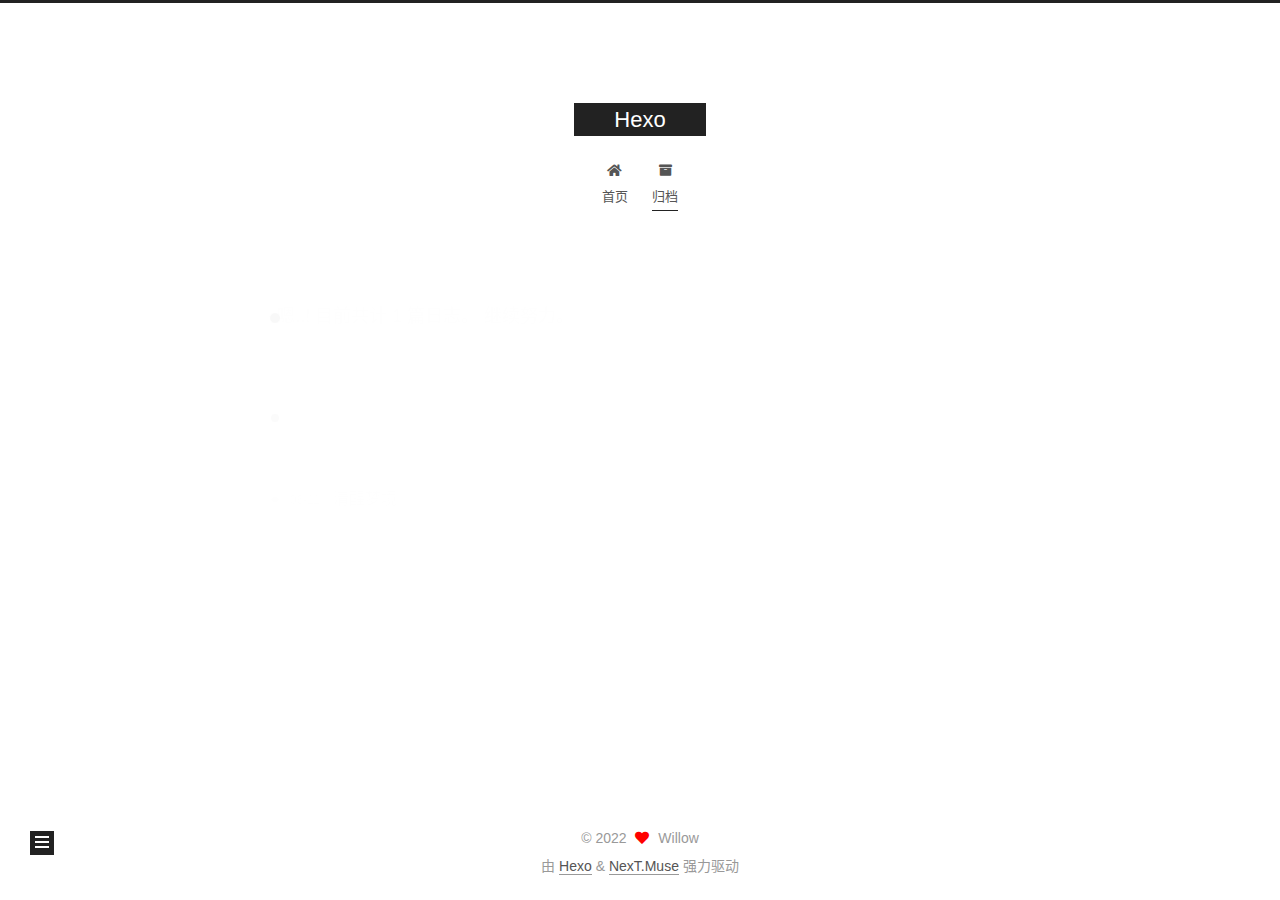
==== commit d39aa497: "Site updated: 2022-06-12 22:33:02" ====
--- a/archives/index.html
+++ b/archives/index.html
@@ -148,7 +148,7 @@
   <div class="post-block">
     <div class="posts-collapse">
       <div class="collection-title">
-        <span class="collection-header">嗯..! 目前共计 2 篇日志。 继续努力。</span>
+        <span class="collection-header">嗯..! 目前共计 1 篇日志。 继续努力。</span>
       </div>
 
       
@@ -161,35 +161,15 @@
 
       <div class="post-meta">
         <time itemprop="dateCreated"
-              datetime="2022-06-10T23:29:59+08:00"
-              content="2022-06-10">
-          06-10
+              datetime="2022-06-11T13:48:36+08:00"
+              content="2022-06-11">
+          06-11
         </time>
       </div>
 
       <div class="post-title">
-          <a class="post-title-link" href="/2022/06/10/hello-world-1/" itemprop="url">
-            <span itemprop="name">hello world</span>
-          </a>
-      </div>
-
-    </header>
-  </article>
-
-  <article itemscope itemtype="http://schema.org/Article">
-    <header class="post-header">
-
-      <div class="post-meta">
-        <time itemprop="dateCreated"
-              datetime="2022-06-10T23:26:46+08:00"
-              content="2022-06-10">
-          06-10
-        </time>
-      </div>
-
-      <div class="post-title">
-          <a class="post-title-link" href="/2022/06/10/hello-world/" itemprop="url">
-            <span itemprop="name">Hello World</span>
+          <a class="post-title-link" href="/2022/06/11/%E6%B8%85%E9%86%92%E6%A2%A6%E5%A2%83/" itemprop="url">
+            <span itemprop="name">清醒梦境</span>
           </a>
       </div>
 
@@ -268,7 +248,7 @@
       <div class="site-state-item site-state-posts">
           <a href="/archives/">
         
-          <span class="site-state-item-count">2</span>
+          <span class="site-state-item-count">1</span>
           <span class="site-state-item-name">日志</span>
         </a>
       </div>
